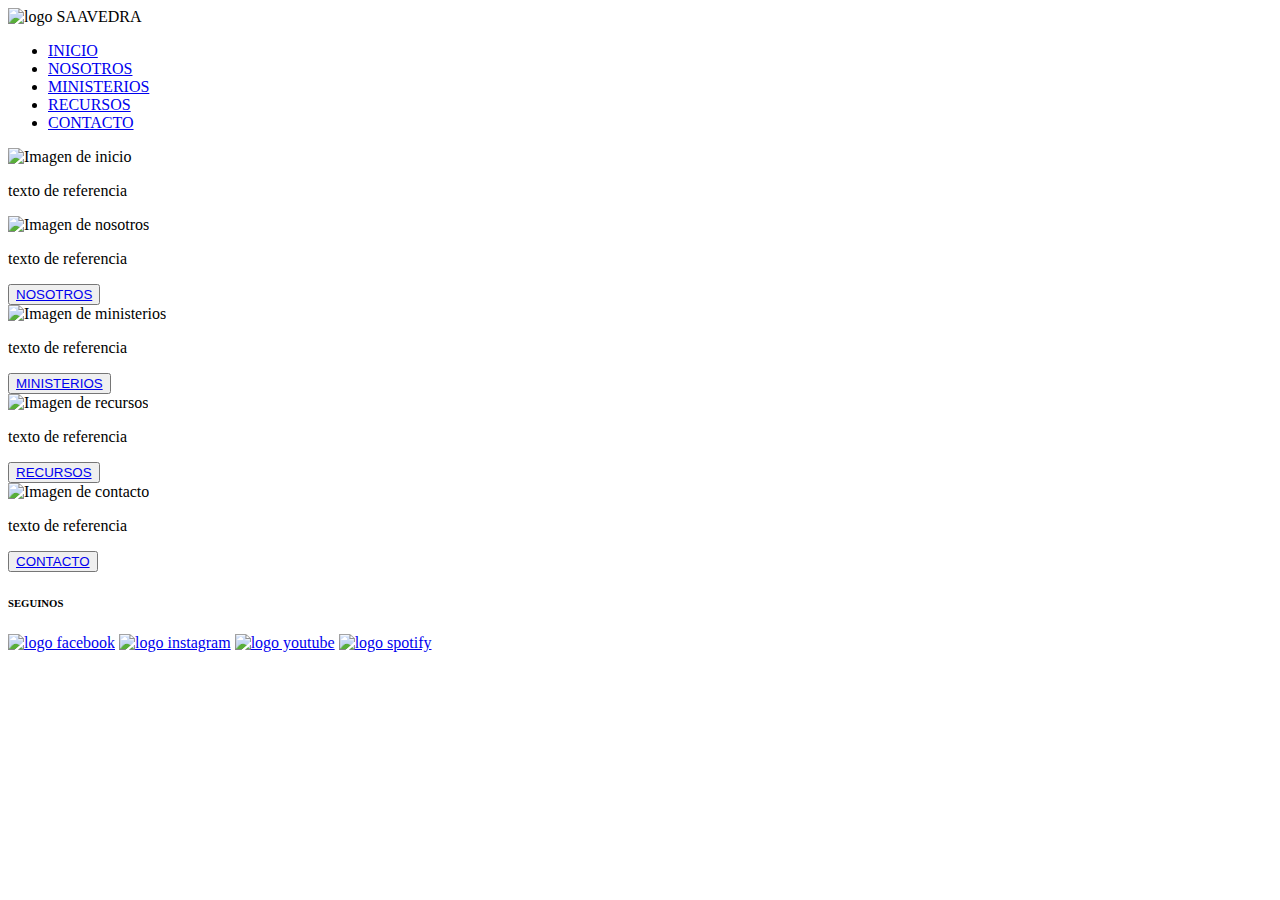
==== index.html @ 033732e1 "segundo commit" ====
<!DOCTYPE html>
<html lang="en">

<head>
    <meta charset="UTF-8">
    <meta http-equiv="X-UA-Compatible" content="IE=edge">
    <meta name="viewport" content="width=device-width, initial-scale=1.0">
    <title>COMUNIDAD CRISTIANA SAAVEDRA</title>
</head>

<body>
<header>
    <img src="./img/logo.png" alt="logo SAAVEDRA">
    <nav>
        <ul>
            <li>
                <a href="./pages/inicio.html">INICIO</a>
            </li>
            <li>
                <a href="./pages/nosotros.html">NOSOTROS</a>
            </li>
            <li>
                <a href="./pages/ministerios.html">MINISTERIOS</a>
            </li>
            <li>
                <a href="./pages/recursos.html">RECURSOS</a>
            </li>
            <li>
                <a href="./pages/contacto.html">CONTACTO</a>
            </li>
        </ul>
    </nav>  
</header>

    <main>
        <div>
            <img src="./img/hands-inicio(nueva).jpg" alt="Imagen de inicio">
            <p>texto de referencia</p>
        </div>
        <div>
            <img src="./img/hands-nosotros.jpg" alt="Imagen de nosotros">
            <p>texto de referencia</p>
            <button><a href="./pages/nosotros.html">NOSOTROS</a> </button>
        </div>
        <div>
            <img src="./img/hands-ministerios.jpg" alt="Imagen de ministerios">
            <p>texto de referencia</p>
            <button><a href="./pages/ministerios.html">MINISTERIOS</a> </button>
        </div>
        <div>
            <img src="./img/hands-recursos.jpg" alt="Imagen de recursos">
            <p>texto de referencia</p>
            <button><a href="./pages/recursos.html">RECURSOS</a> </button>
        </div>
        <div>
            <img src="./img/hands-contacto.jpg" alt="Imagen de contacto">
            <p>texto de referencia</p>
            <button><a href="./pages/contacto.html">CONTACTO</a> </button>
        </div>
    </main>

    <footer>
        <h6>SEGUINOS</h6>
        <a href="http://www.facebook.com" target="blank"><img src="./img/facebook.png" alt="logo facebook"></a>
        <a href="http://www.instagram.com" target="blank"><img src="./img/instagram.jpg" alt="logo instagram"></a>
        <a href="http://www.youtube.com" target="blank"><img src="./img/youtube.jpg" alt="logo youtube"></a>
        <a href="http://www.spotify.com" target="blank"><img src="./img/spotify.jpg" alt="logo spotify"></a>
    </footer>
</body>

</html>
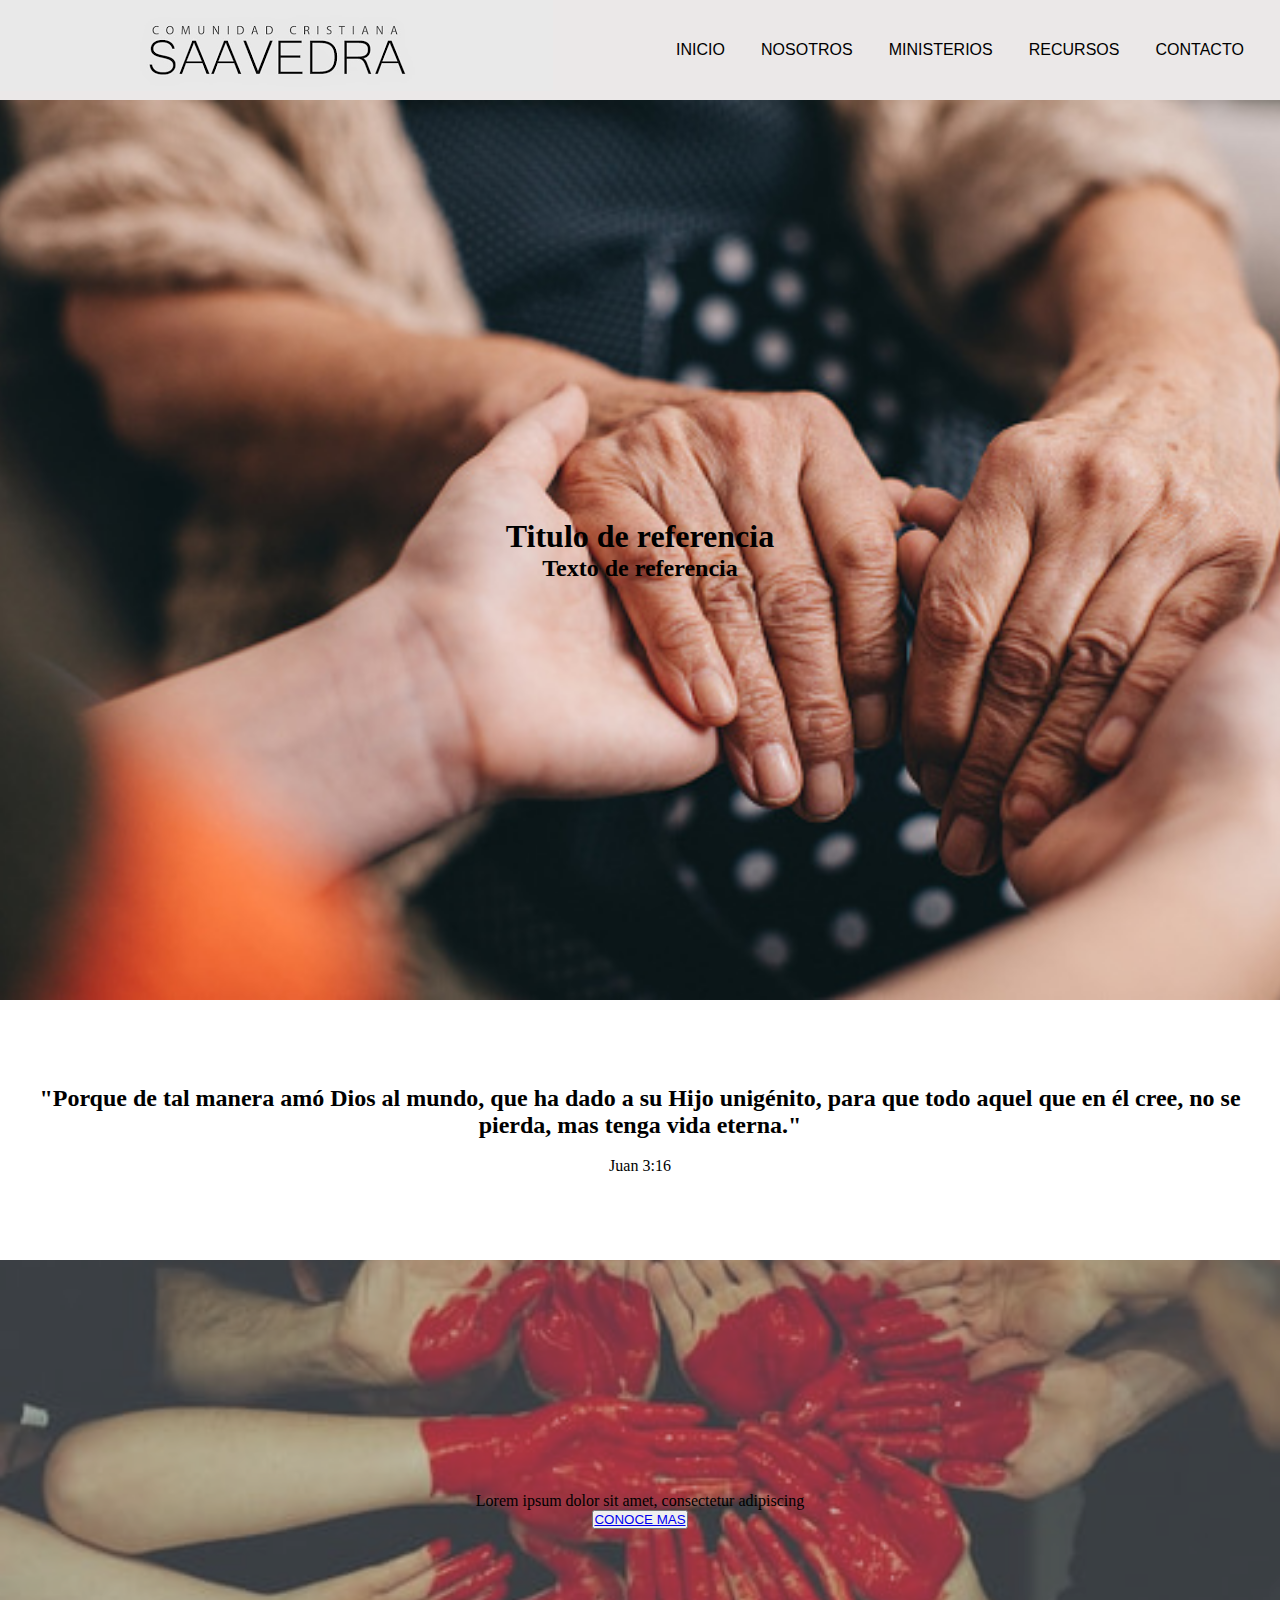
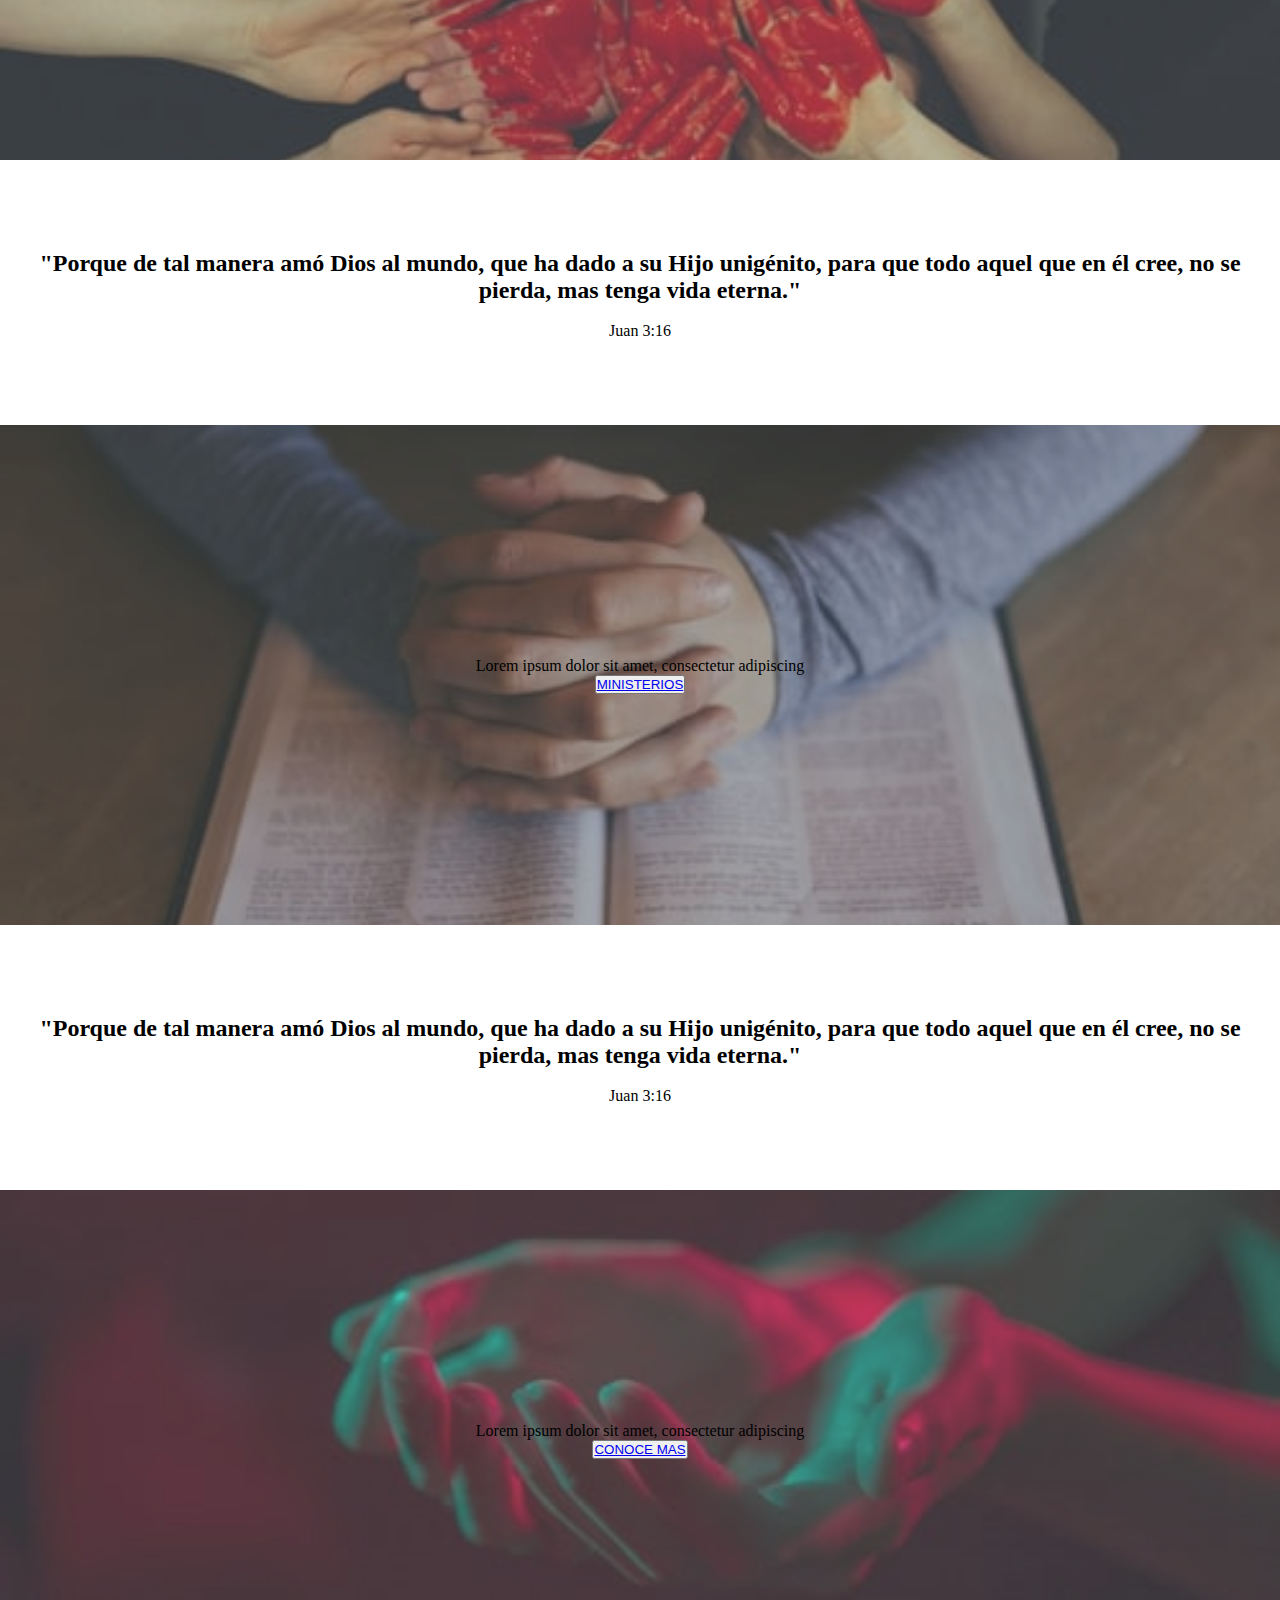
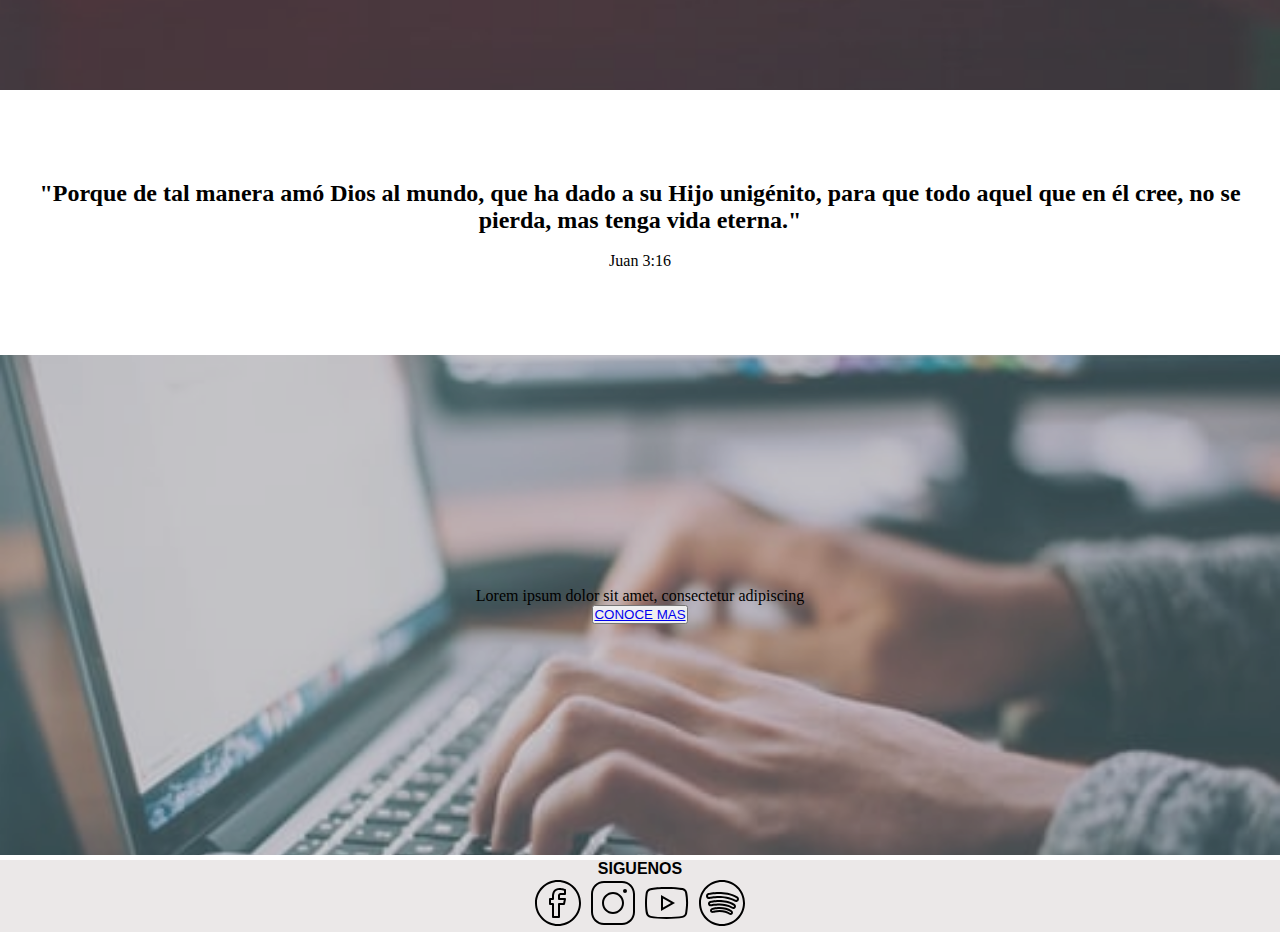
==== commit dfa5fbf9: "¨sda¨" ====
--- a/index.html
+++ b/index.html
@@ -6,65 +6,125 @@
     <meta http-equiv="X-UA-Compatible" content="IE=edge">
     <meta name="viewport" content="width=device-width, initial-scale=1.0">
     <title>COMUNIDAD CRISTIANA SAAVEDRA</title>
+    <link rel="stylesheet" href="./estilos/styles.css">
 </head>
 
 <body>
 <header>
-    <img src="./img/logo.png" alt="logo SAAVEDRA">
-    <nav>
-        <ul>
-            <li>
-                <a href="./pages/inicio.html">INICIO</a>
-            </li>
-            <li>
-                <a href="./pages/nosotros.html">NOSOTROS</a>
-            </li>
-            <li>
-                <a href="./pages/ministerios.html">MINISTERIOS</a>
-            </li>
-            <li>
-                <a href="./pages/recursos.html">RECURSOS</a>
-            </li>
-            <li>
-                <a href="./pages/contacto.html">CONTACTO</a>
-            </li>
+    <!--barra de navegacion-->
+    <nav class="menu">
+        <input type="checkbox" id="check">
+        <label for="check" class="checkbtn">
+            <i class="fas fa-bars"></i> 
+        </label>
+        <div class="menu__img">
+            <img src="./img/logoBlanco.png" alt="logo SAAVEDRA" }>
+        </div>
+        <ul class="menu__lista">
+            <li class="menu__item"><a href="./pages/inicio.html">INICIO</a></li>
+            <li class="menu__item"><a href="./pages/nosotros.html">NOSOTROS</a></li>
+            <li class="menu__item"><a href="./pages/ministerios.html">MINISTERIOS</a></li>
+            <li class="menu__item"><a href="./pages/recursos.html">RECURSOS</a></li>
+            <li class="menu__item"><a href="./pages/contacto.html">CONTACTO</a></li>
         </ul>
-    </nav>  
+    </nav>
+
+    <!--seccion hero/banner-->
+    <section class="hero">
+        <h1 class="hero__titulo">Titulo de referencia</h1>
+         <h2 class="hero__subtitulo">Texto de referencia</h2>
+    </section>
 </header>
 
     <main>
-        <div>
-            <img src="./img/hands-inicio(nueva).jpg" alt="Imagen de inicio">
-            <p>texto de referencia</p>
-        </div>
-        <div>
-            <img src="./img/hands-nosotros.jpg" alt="Imagen de nosotros">
-            <p>texto de referencia</p>
-            <button><a href="./pages/nosotros.html">NOSOTROS</a> </button>
-        </div>
-        <div>
-            <img src="./img/hands-ministerios.jpg" alt="Imagen de ministerios">
-            <p>texto de referencia</p>
-            <button><a href="./pages/ministerios.html">MINISTERIOS</a> </button>
-        </div>
-        <div>
-            <img src="./img/hands-recursos.jpg" alt="Imagen de recursos">
-            <p>texto de referencia</p>
-            <button><a href="./pages/recursos.html">RECURSOS</a> </button>
-        </div>
-        <div>
-            <img src="./img/hands-contacto.jpg" alt="Imagen de contacto">
-            <p>texto de referencia</p>
-            <button><a href="./pages/contacto.html">CONTACTO</a> </button>
-        </div>
+        <section id="card">
+
+            <!-- versiculo -->
+            <div class="versiculo">
+                <h2>
+                    "Porque de tal manera amó Dios al mundo, que ha dado a su Hijo unigénito, para que todo aquel que en él cree, 
+                    no se pierda, mas tenga vida eterna."
+                </h2>
+                <br>
+                <p>Juan 3:16</p>
+            </div>
+
+            <!-- Card 1-->
+            <div class="card_ejemplo nosotros">
+                <div class="transparencia"></div>
+                <div class="content">
+                  <p>Lorem ipsum dolor sit amet, consectetur adipiscing</p>
+                  <button><a href="./pages/nosotros.html">CONOCE MAS</a> </button>
+                </div>
+            </div>
+
+             <!-- versiculo -->
+            <div class="versiculo">
+                <h2>
+                    "Porque de tal manera amó Dios al mundo, que ha dado a su Hijo unigénito, para que todo aquel que en él cree, 
+                    no se pierda, mas tenga vida eterna."
+                </h2>
+                <br>
+                <p>Juan 3:16</p>
+            </div>
+
+            <!-- Card 2 -->
+            <div class="card_ejemplo ministerios">
+                <div class="transparencia"></div>
+                <div class="content">
+                  <p>Lorem ipsum dolor sit amet, consectetur adipiscing</p>
+                  <button><a href="./pages/ministerios.html">MINISTERIOS</a> </button>
+                </div>
+            </div>
+
+            <!-- versiculo -->
+            <div class="versiculo">
+                <h2>
+                    "Porque de tal manera amó Dios al mundo, que ha dado a su Hijo unigénito, para que todo aquel que en él cree, 
+                    no se pierda, mas tenga vida eterna."
+                </h2>
+                <br>
+                <p>Juan 3:16</p>
+            </div>
+
+            <!-- Card 3-->
+            <div class="card_ejemplo recursos">
+                <div class="transparencia"></div>
+                <div class="content">
+                  <p>Lorem ipsum dolor sit amet, consectetur adipiscing</p>
+                  <button><a href="./pages/recursos.html">CONOCE MAS</a> </button>
+                </div>
+            </div>
+
+            <!-- versiculo -->
+            <div class="versiculo">
+                <h2>
+                    "Porque de tal manera amó Dios al mundo, que ha dado a su Hijo unigénito, para que todo aquel que en él cree, 
+                    no se pierda, mas tenga vida eterna."
+                </h2>
+                <br>
+                <p>Juan 3:16</p>
+            </div>
+
+            <!-- Card 4-->
+            <div class="card_ejemplo contacto">
+                <div class="transparencia"></div>
+                <div class="content">
+                  <p>Lorem ipsum dolor sit amet, consectetur adipiscing</p>
+                  <button><a href="./pages/contacto.html">CONOCE MAS</a> </button>
+                </div>
+            </div>
     </main>
 
-    <footer>
-        <h6>SEGUINOS</h6>
-        <a href="http://www.facebook.com" target="blank"><img src="./img/facebook.png" alt="logo facebook"></a>
-        <a href="http://www.instagram.com" target="blank"><img src="./img/instagram.jpg" alt="logo instagram"></a>
-        <a href="http://www.youtube.com" target="blank"><img src="./img/youtube.jpg" alt="logo youtube"></a>
-        <a href="http://www.spotify.com" target="blank"><img src="./img/spotify.jpg" alt="logo spotify"></a>
+    <!--seccion footer-->
+    <footer class="footer__title">
+        <h4>SIGUENOS</h4>
+        <div class="footer__icons">
+            <a href="http://www.facebook.com" target="blank"><img src="./img/icons8-facebook-rodeado-de-círculo.svg" alt="logo facebook"></a>
+            <a href="http://www.instagram.com" target="blank"><img src="./img/icons8-instagram.svg" alt="logo instagram"></a>
+            <a href="http://www.youtube.com" target="blank"><img src="./img/icons8-youtube-play.svg" alt="logo youtube"></a>
+            <a href="http://www.spotify.com" target="blank"><img src="./img/icons8-spotify.svg" alt="logo spotify"></a>
+        </div>
     </footer>
 </body>
 
--- a/estilos/styles.css
+++ b/estilos/styles.css
@@ -0,0 +1,176 @@
+* {
+    padding: 0;
+    margin: 0;
+}
+
+/*MENU*/
+.menu{
+  padding: 0;
+  display: flex;
+  justify-content: space-between;
+  align-items: center;
+  background-color: rgb(235, 232, 232);
+}
+
+.menu__img{
+    display: block;
+    width: 500px;
+    height: 100px
+}
+
+.menu__lista{
+    display: flex;
+    justify-content: space-evenly;
+    width: 50%;
+}
+
+.menu__item{
+    list-style: none;
+    }
+.menu__item a{
+    text-decoration: none;
+    color: black;
+    font-family: sans-serif;
+    border-bottom: 4px solid transparent;
+}
+.menu__item a:hover{
+    color: lightslategrey;
+    border-bottom: (4px solid  lightslategrey);
+}
+.checkbtn{
+  font-size: 30px;
+  color: white;
+  float: right;
+  line-height: 80px;
+  margin-right: 40px;
+  cursor: pointer;
+  display: none;
+}
+#check{
+  display: none;
+}  
+
+@media (max-width: 952px){
+  .checkbtn{
+    display: block;
+  }
+}
+
+/*HERO SECCION*/
+.hero{
+    background-image: url(../img/hands-inicio\(nueva\).jpg);
+    background-size: cover;
+    background-position: center;
+    width: 100%;
+    height: 100vh;
+    display: flex;
+    flex-direction: column;
+    justify-content: center;
+    align-items: center;
+}
+
+
+/*MAIN*/
+/*card section*/
+
+.versiculo {
+  display: flex;
+  flex-direction: column;
+  justify-content: center;
+  align-items: center;
+  padding: 30px;
+  min-height: 200px;
+  text-align: center;
+  color: black;
+}
+
+.card_ejemplo {
+  position: relative;
+  display: flex;
+  justify-content: center;
+  align-items: center;
+  background-size: cover;
+  background-position: center;
+  height: 500px;
+  margin-bottom: 5px;
+}
+
+.card_ejemplo .content {
+  z-index: 1;
+  text-align: center;
+}
+
+.transparencia {
+  position: absolute;
+  width: 100%;
+  height: 100%;
+  background-color:  gray;
+  opacity: 0.4;
+}
+
+.card_ejemplo.nosotros {
+  background-image: url('../img/hands-nosotros.jpg');
+}
+
+.card_ejemplo.ministerios {
+  background-image: url('../img/hands-ministerios.jpg');
+}
+
+.card_ejemplo.recursos {
+  background-image: url('../img/hands-recursos.jpg');
+}
+
+.card_ejemplo.contacto {
+  background-image: url('../img/hands-contacto.jpg');
+}
+
+/* Seccion en negro */
+
+#section-negro{
+  background-color: black;
+}
+#section-negro__contenedor{
+  color: white;
+  display: grid;
+  grid-template-areas:
+      "texto1 titulo ."
+      ". titulo ."
+      ".1 titulo texto2";
+  grid-template-columns: repeat(3, 2fr);
+  grid-template-rows: repeat(3, 1fr);
+  max-width: 700px;
+  margin:auto;
+}
+#section-negro__titulo{
+  font-size: 3rem;
+  font-weight: 900;
+  grid-area: titulo;
+  background-size: cover;
+  background-position: center;
+  background-repeat: no-repeat;
+}
+#section-negro__texto1{
+  grid-area: texto1;
+}
+#section-negro__texto2{
+  grid-area: texto2;
+}
+#section-negro__.{
+  grid-area: .;
+}
+#section-negro__.1{
+  grid-area: .1;
+}
+
+/*FOOTER*/
+
+footer{
+  background-color: rgb(235, 232, 232);
+}
+
+.footer__title{
+    font-family: sans-serif;
+    text-align: center;
+}
+
+
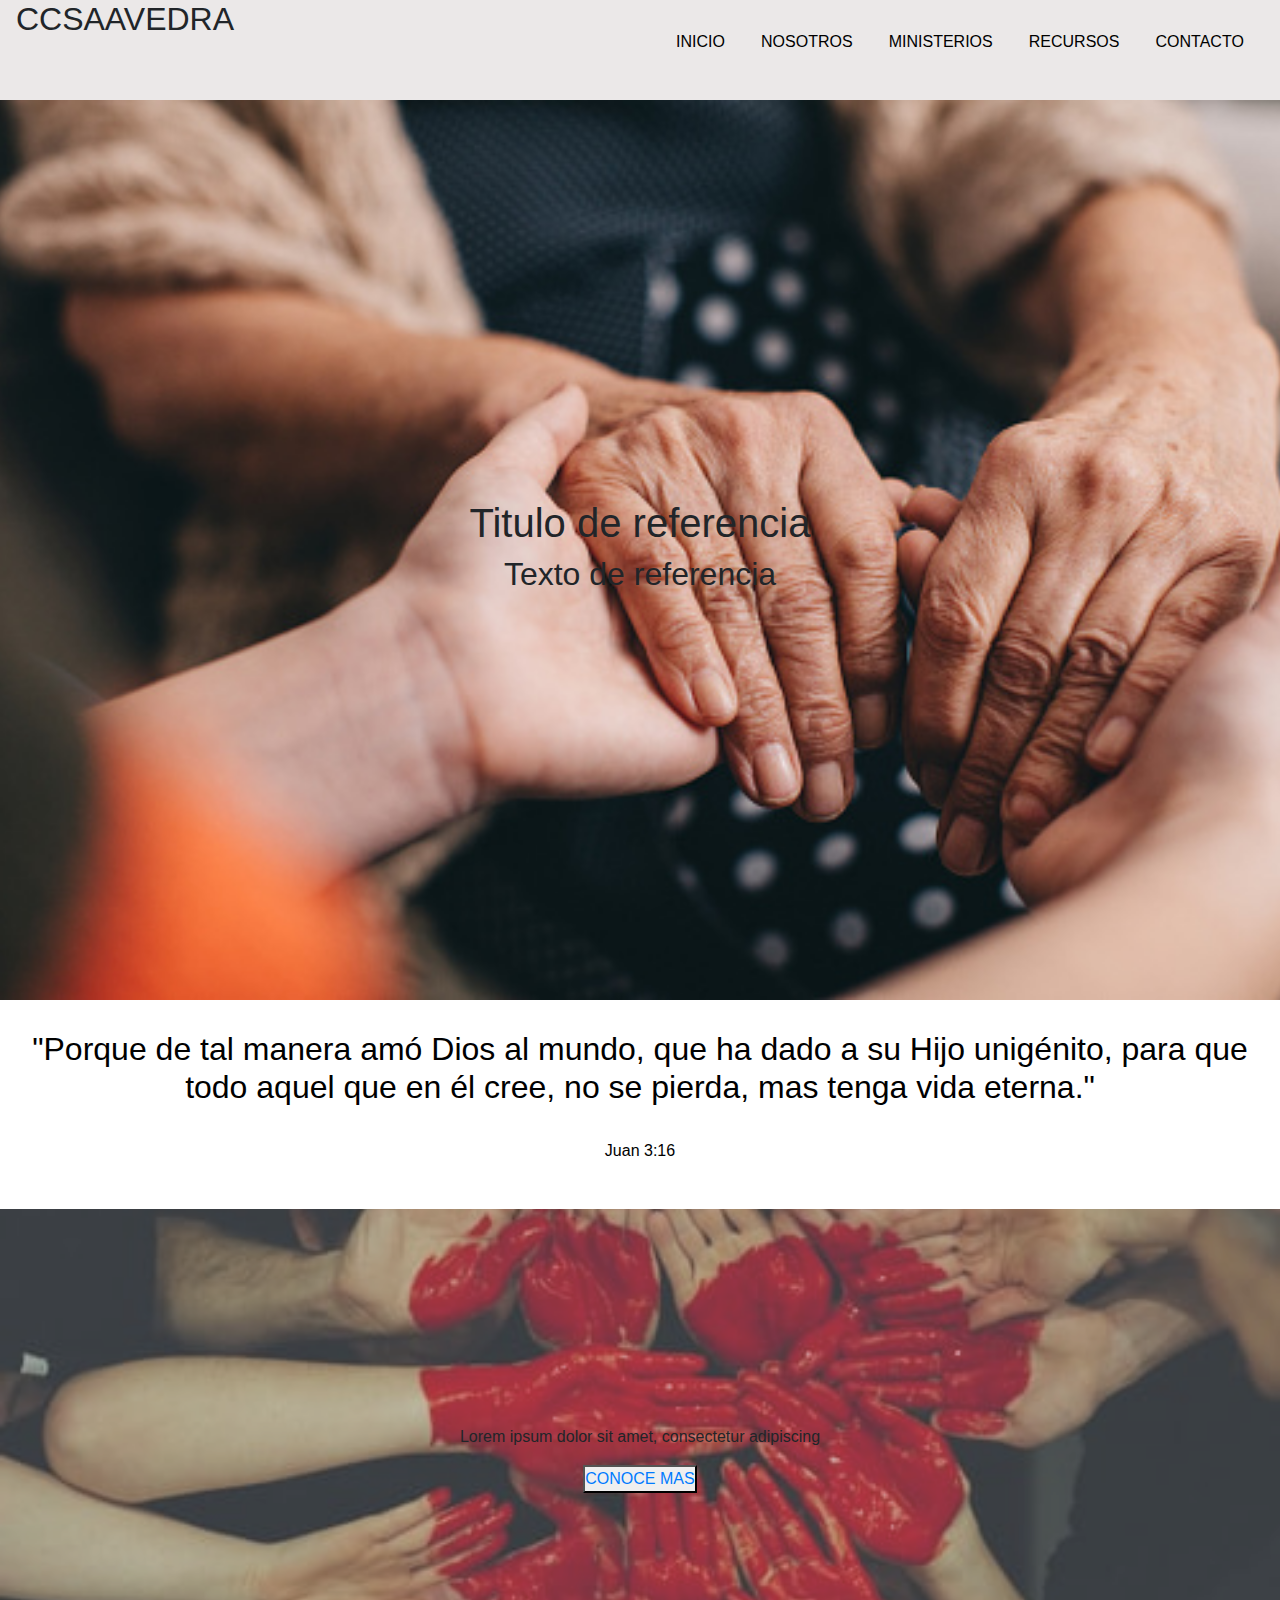
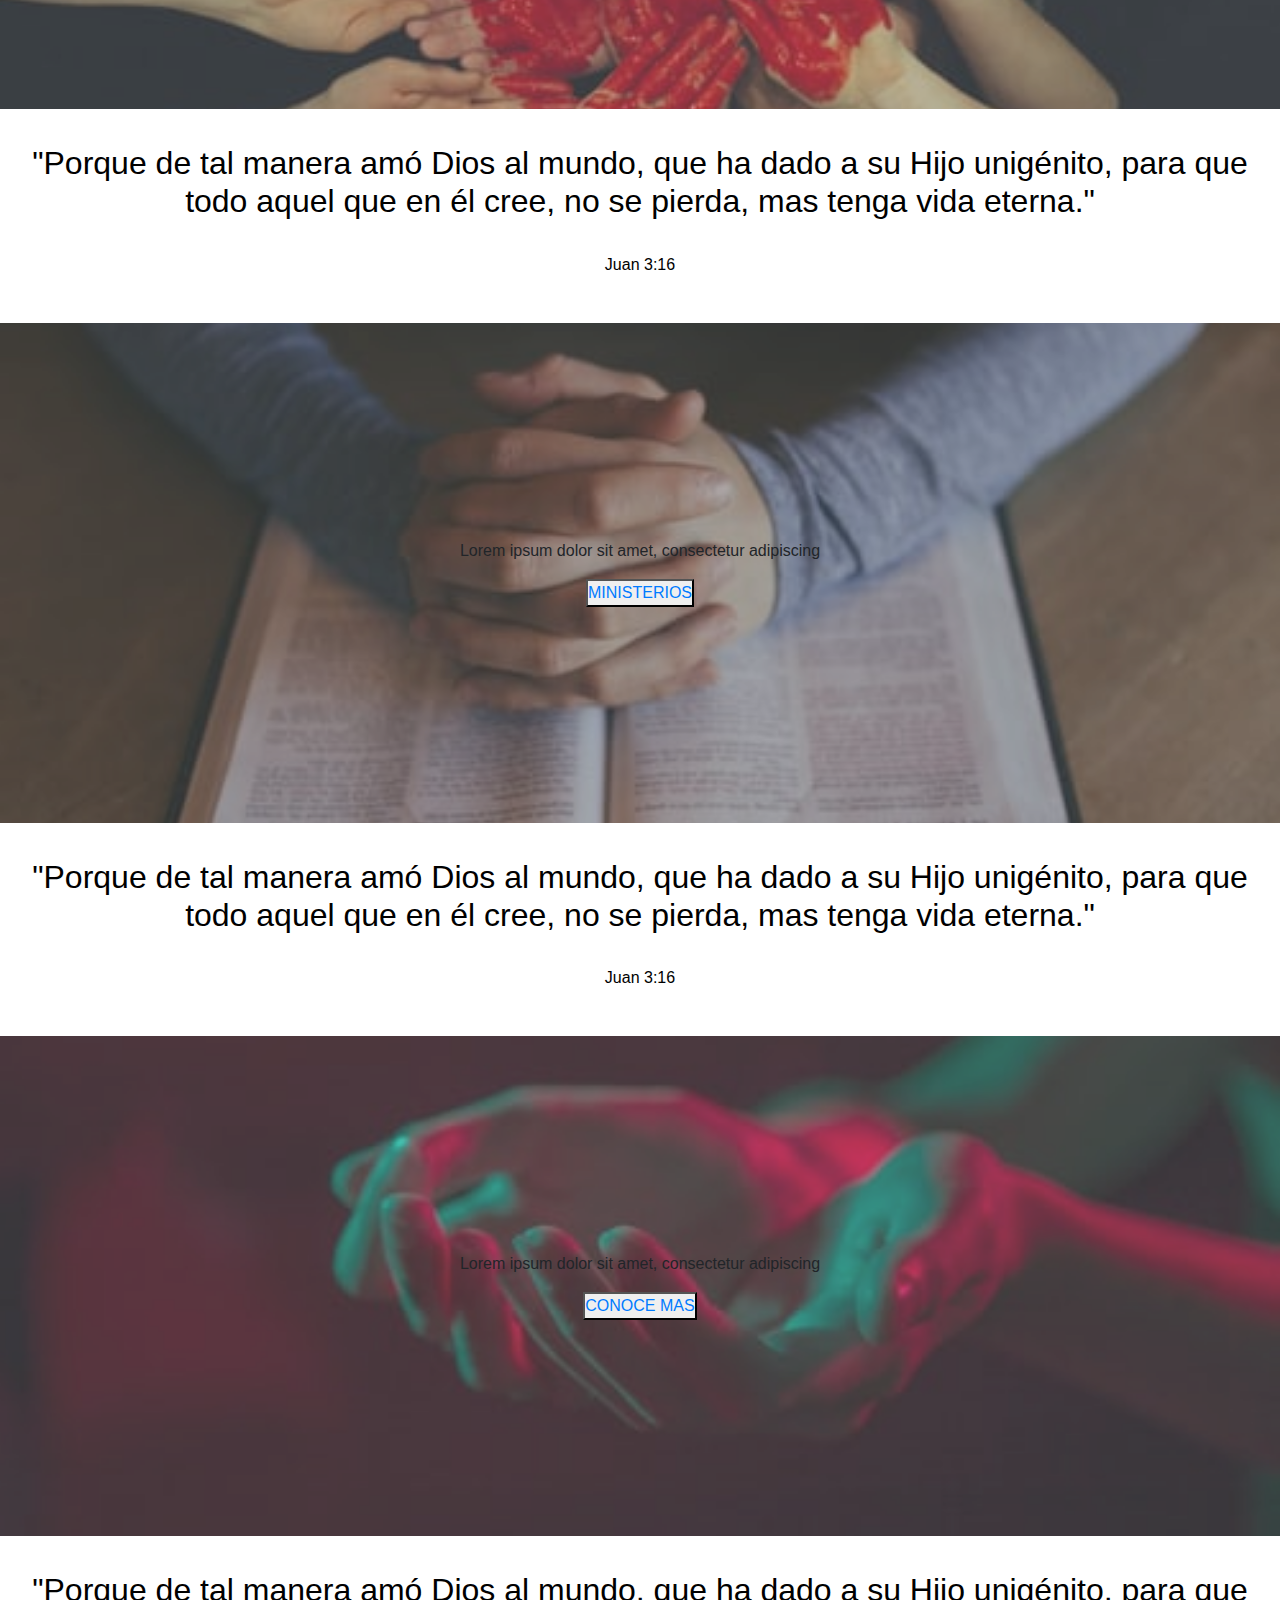
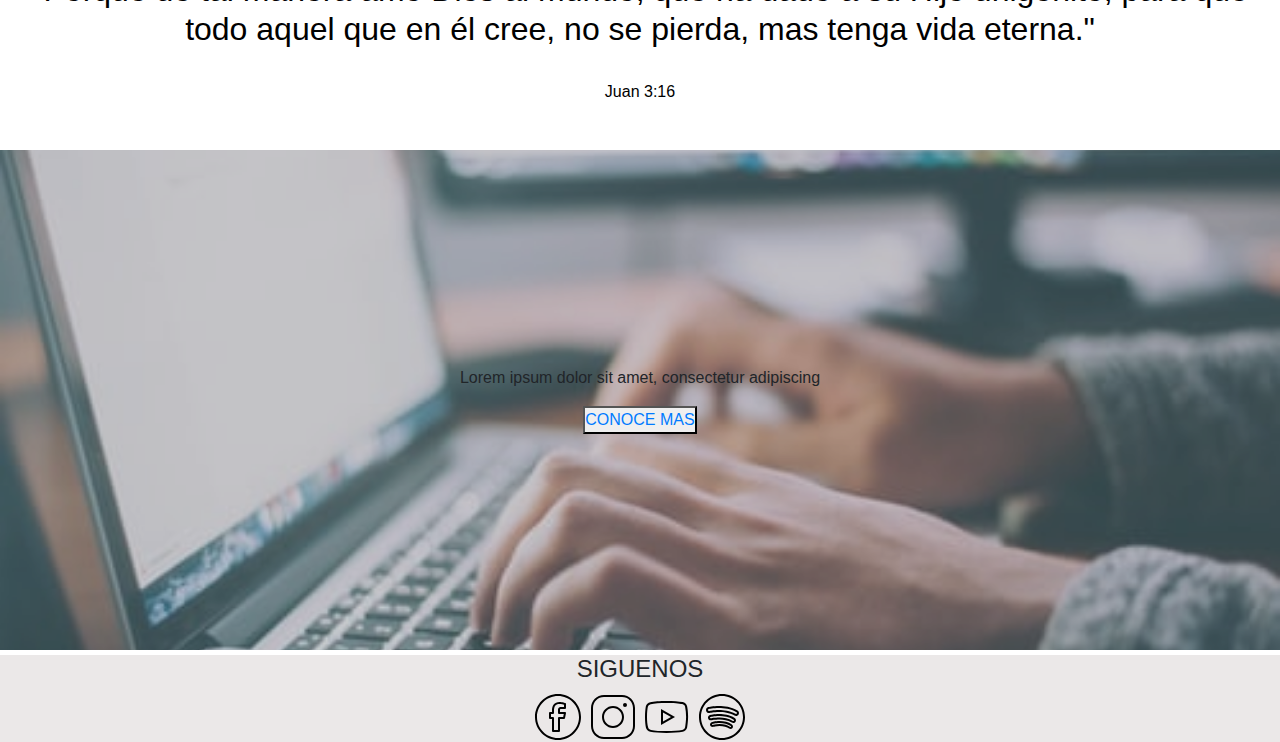
==== commit 6a1ba36a: "¨nueva¨" ====
--- a/index.html
+++ b/index.html
@@ -6,19 +6,20 @@
     <meta http-equiv="X-UA-Compatible" content="IE=edge">
     <meta name="viewport" content="width=device-width, initial-scale=1.0">
     <title>COMUNIDAD CRISTIANA SAAVEDRA</title>
+    <link rel="stylesheet" href="https://maxcdn.bootstrapcdn.com/bootstrap/4.0.0/css/bootstrap.min.css" integrity="sha384-Gn5384xqQ1aoWXA+058RXPxPg6fy4IWvTNh0E263XmFcJlSAwiGgFAW/dAiS6JXm" crossorigin="anonymous">
     <link rel="stylesheet" href="./estilos/styles.css">
 </head>
 
 <body>
 <header>
     <!--barra de navegacion-->
-    <nav class="menu">
+    <nav class="menu navbar-inverse">
         <input type="checkbox" id="check">
         <label for="check" class="checkbtn">
             <i class="fas fa-bars"></i> 
         </label>
         <div class="menu__img">
-            <img src="./img/logoBlanco.png" alt="logo SAAVEDRA" }>
+            <h2 class="menu__titulo">CCSAAVEDRA</h2>
         </div>
         <ul class="menu__lista">
             <li class="menu__item"><a href="./pages/inicio.html">INICIO</a></li>
--- a/estilos/styles.css
+++ b/estilos/styles.css
@@ -13,9 +13,16 @@
 }
 
 .menu__img{
-    display: block;
+    
     width: 500px;
     height: 100px
+}
+
+.menu__titulo{
+    display: flex;
+    justify-content: center;
+    text-align:center;
+    width: 50%;
 }
 
 .menu__lista{
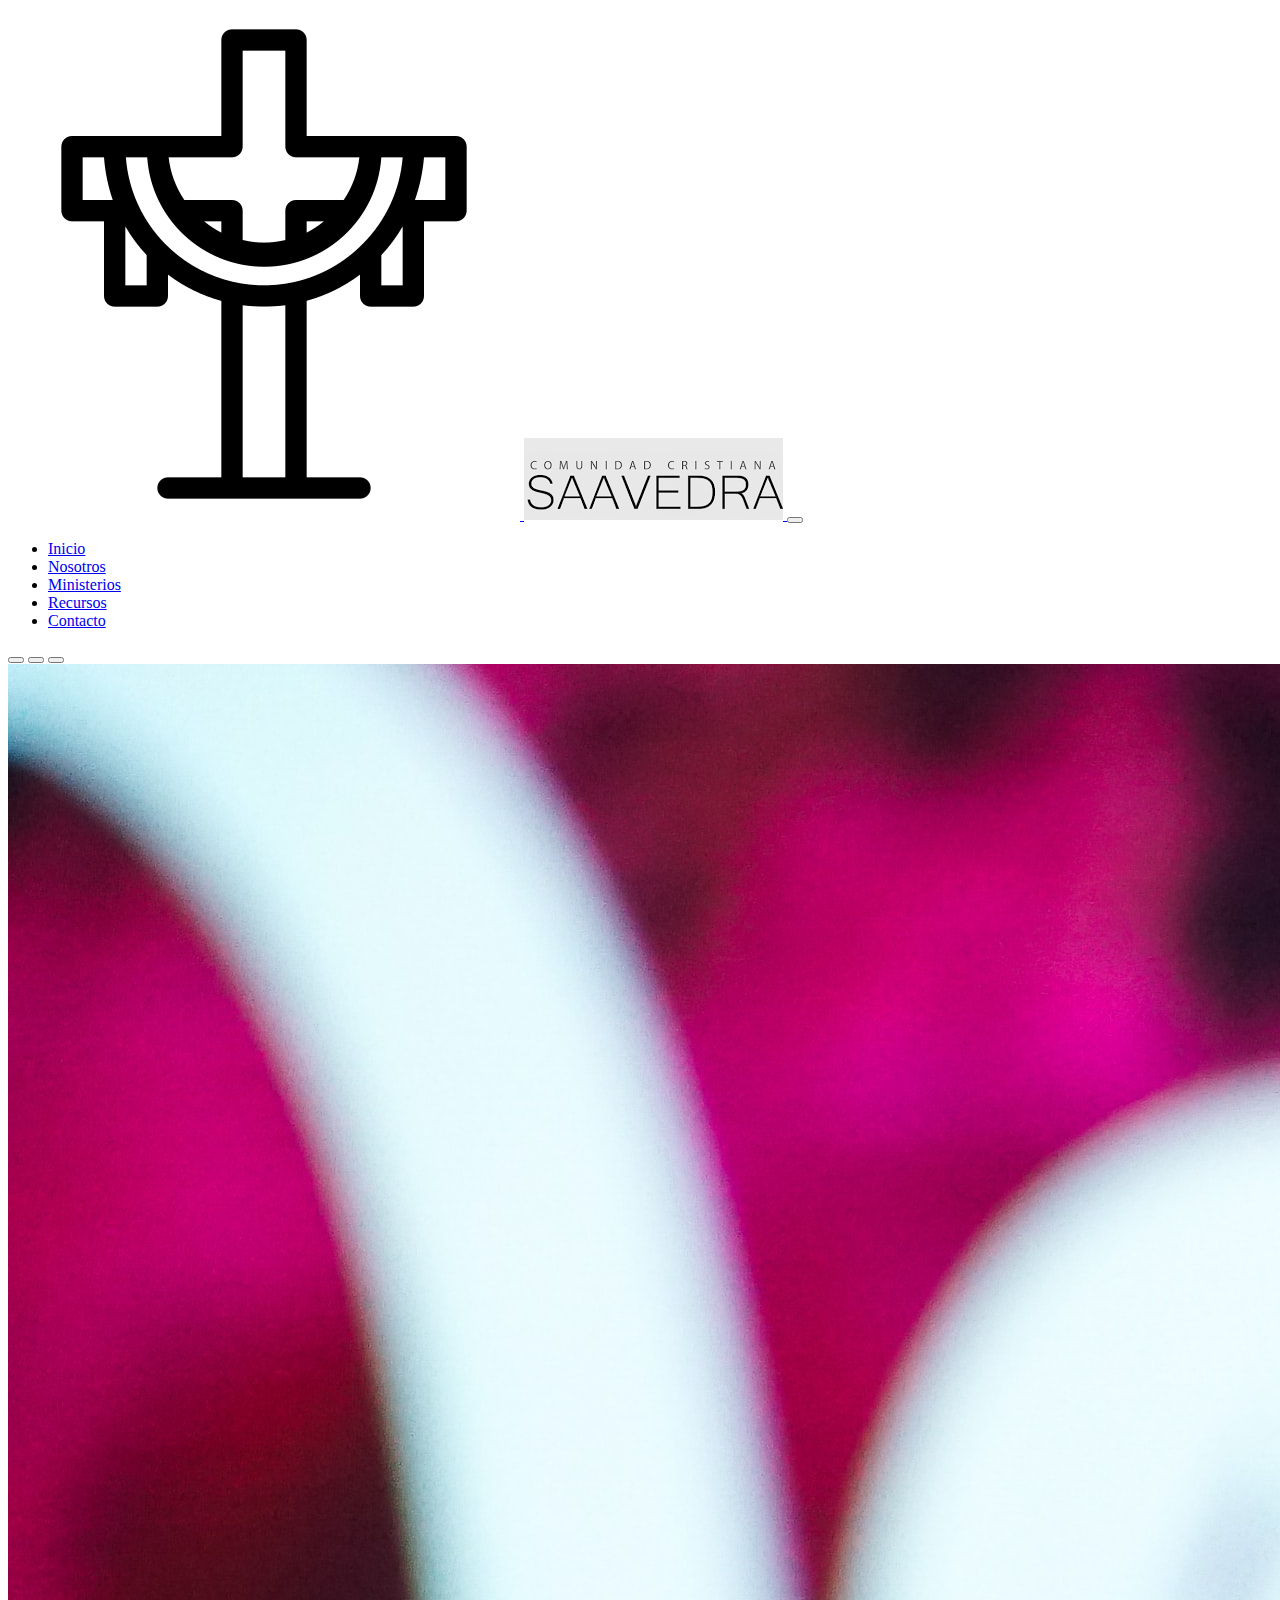
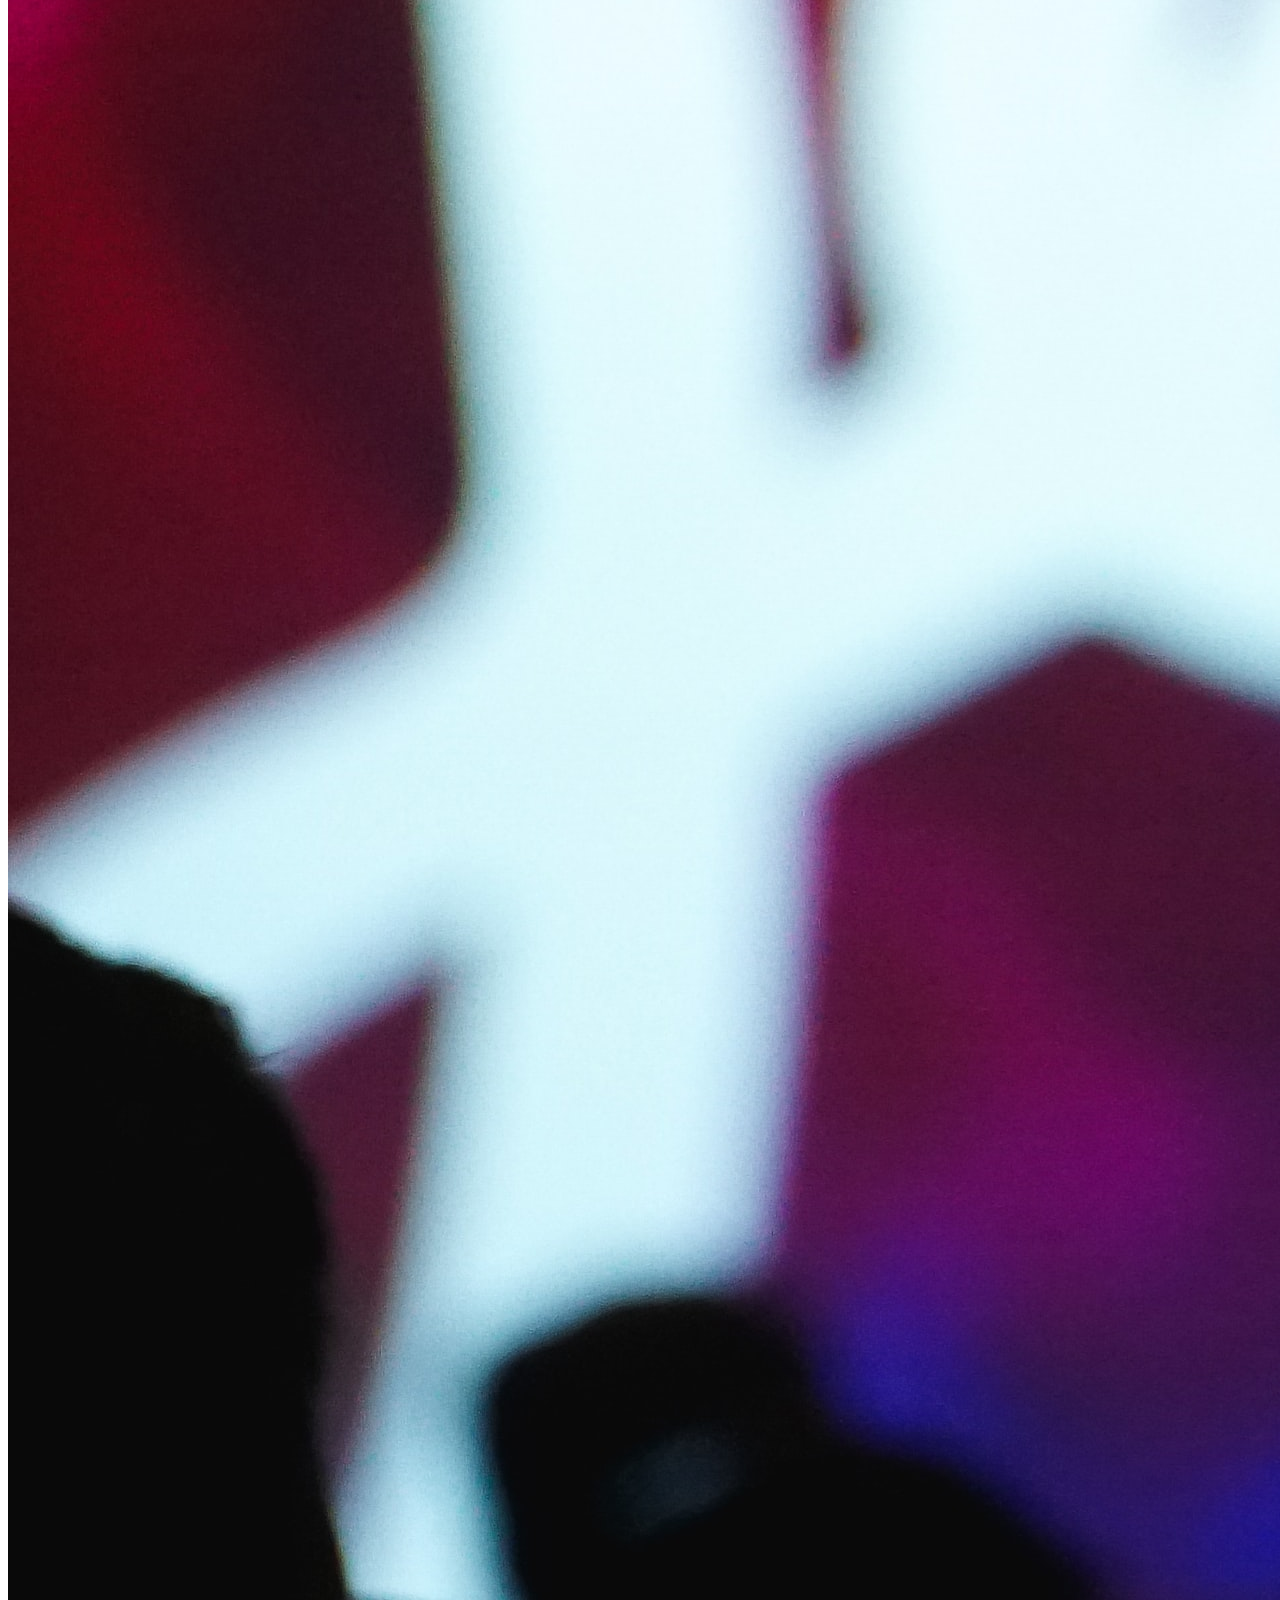
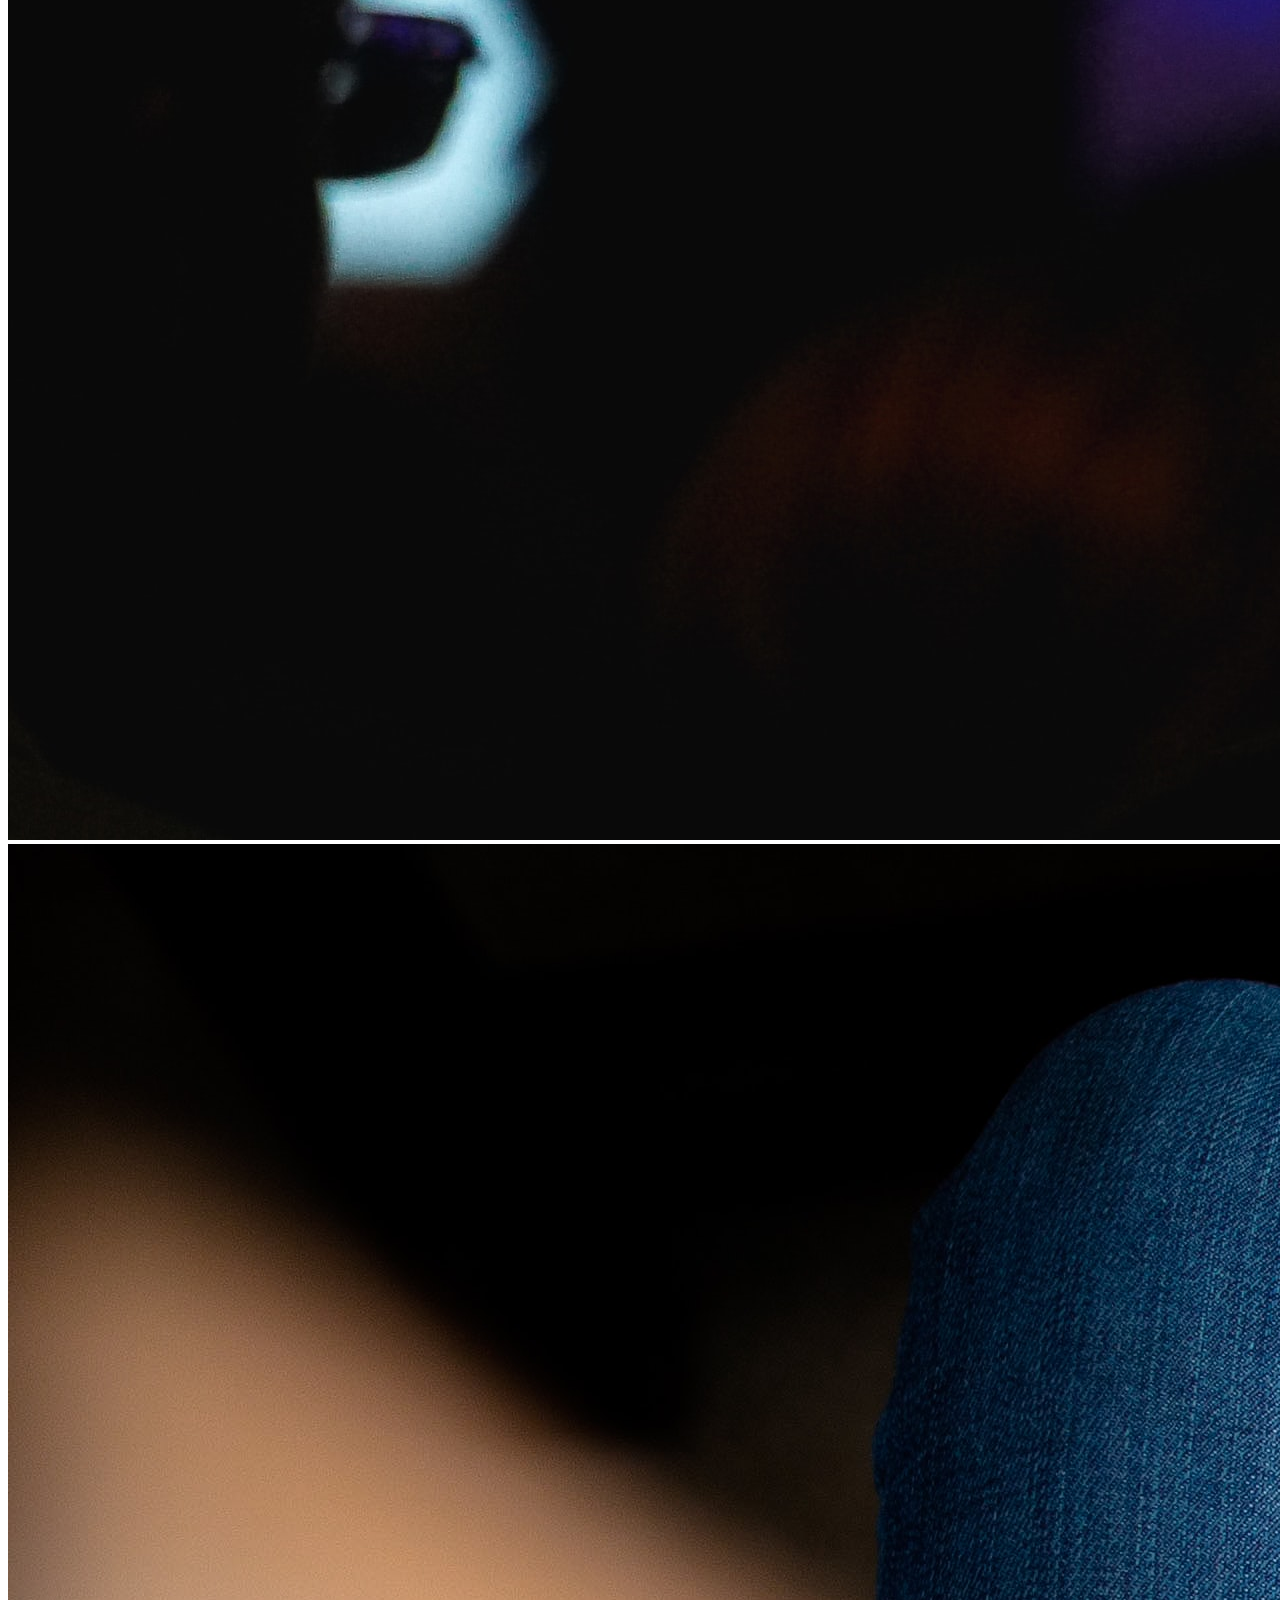
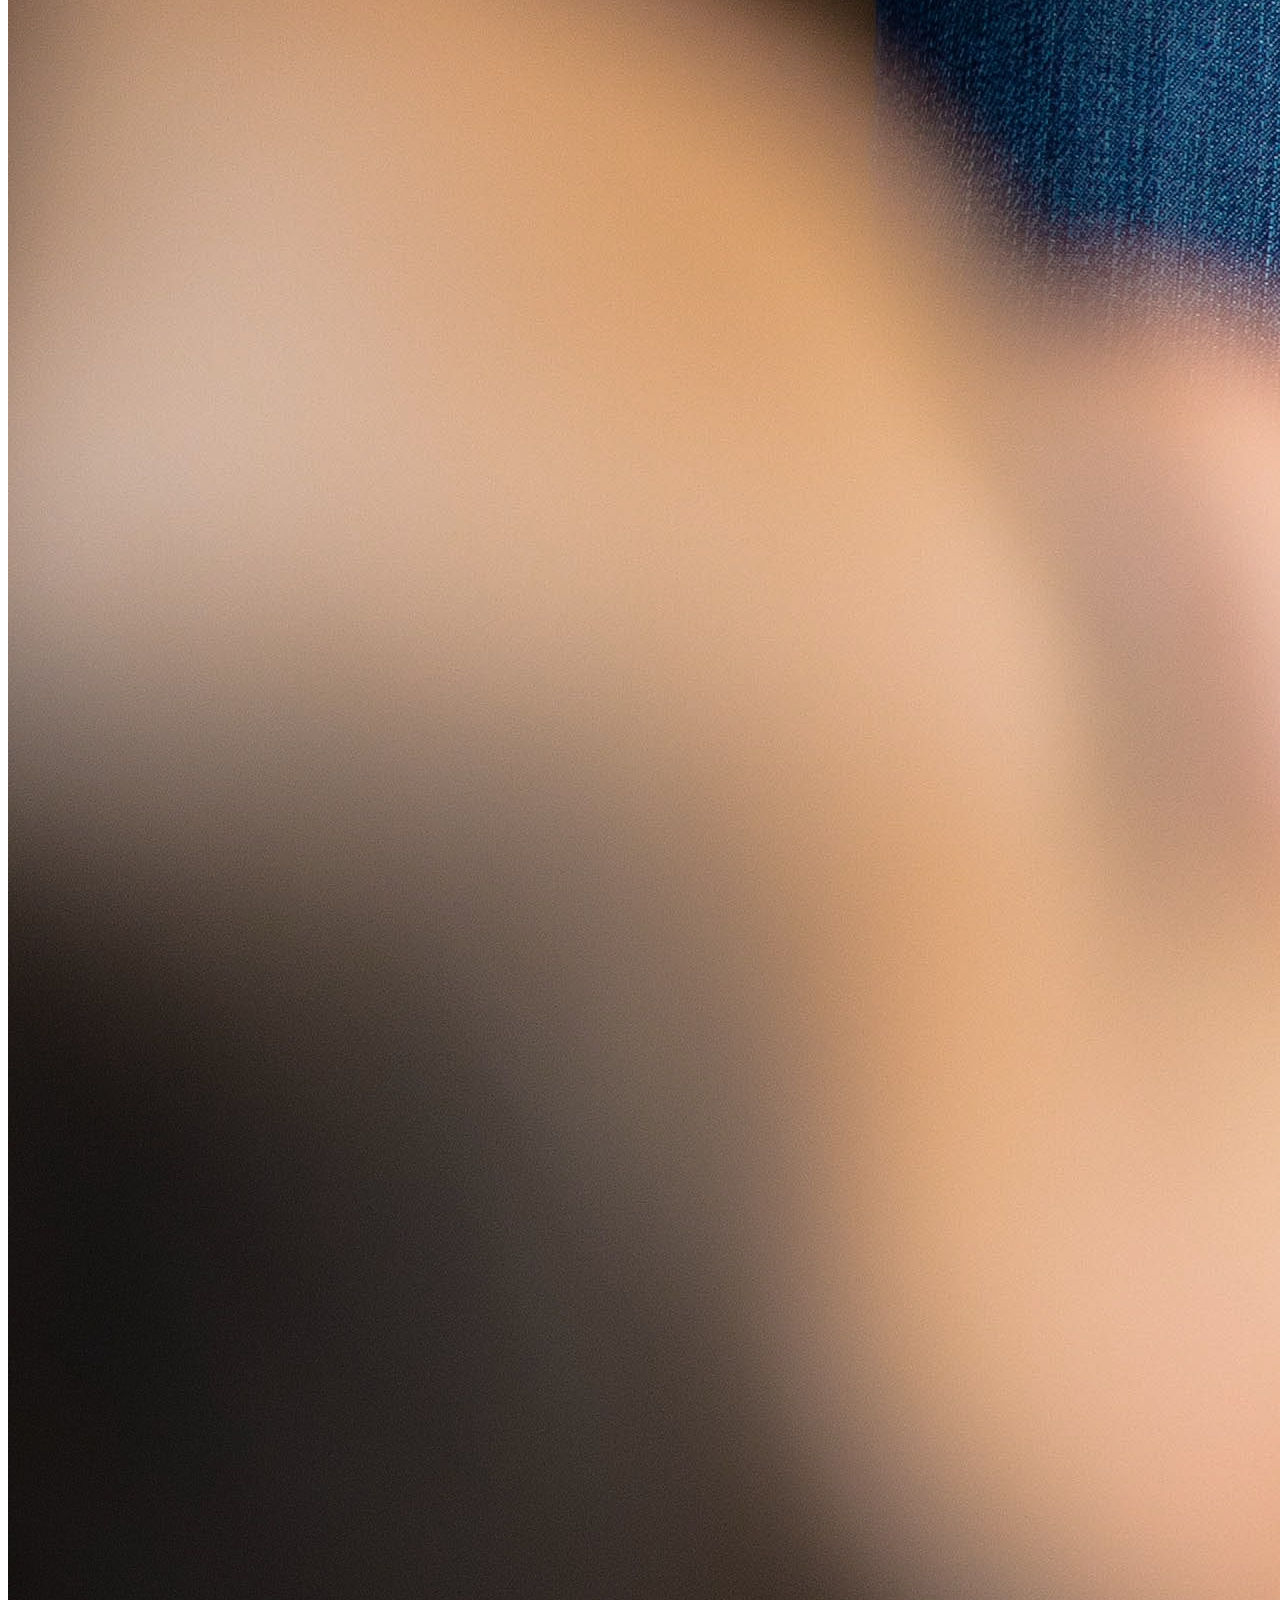
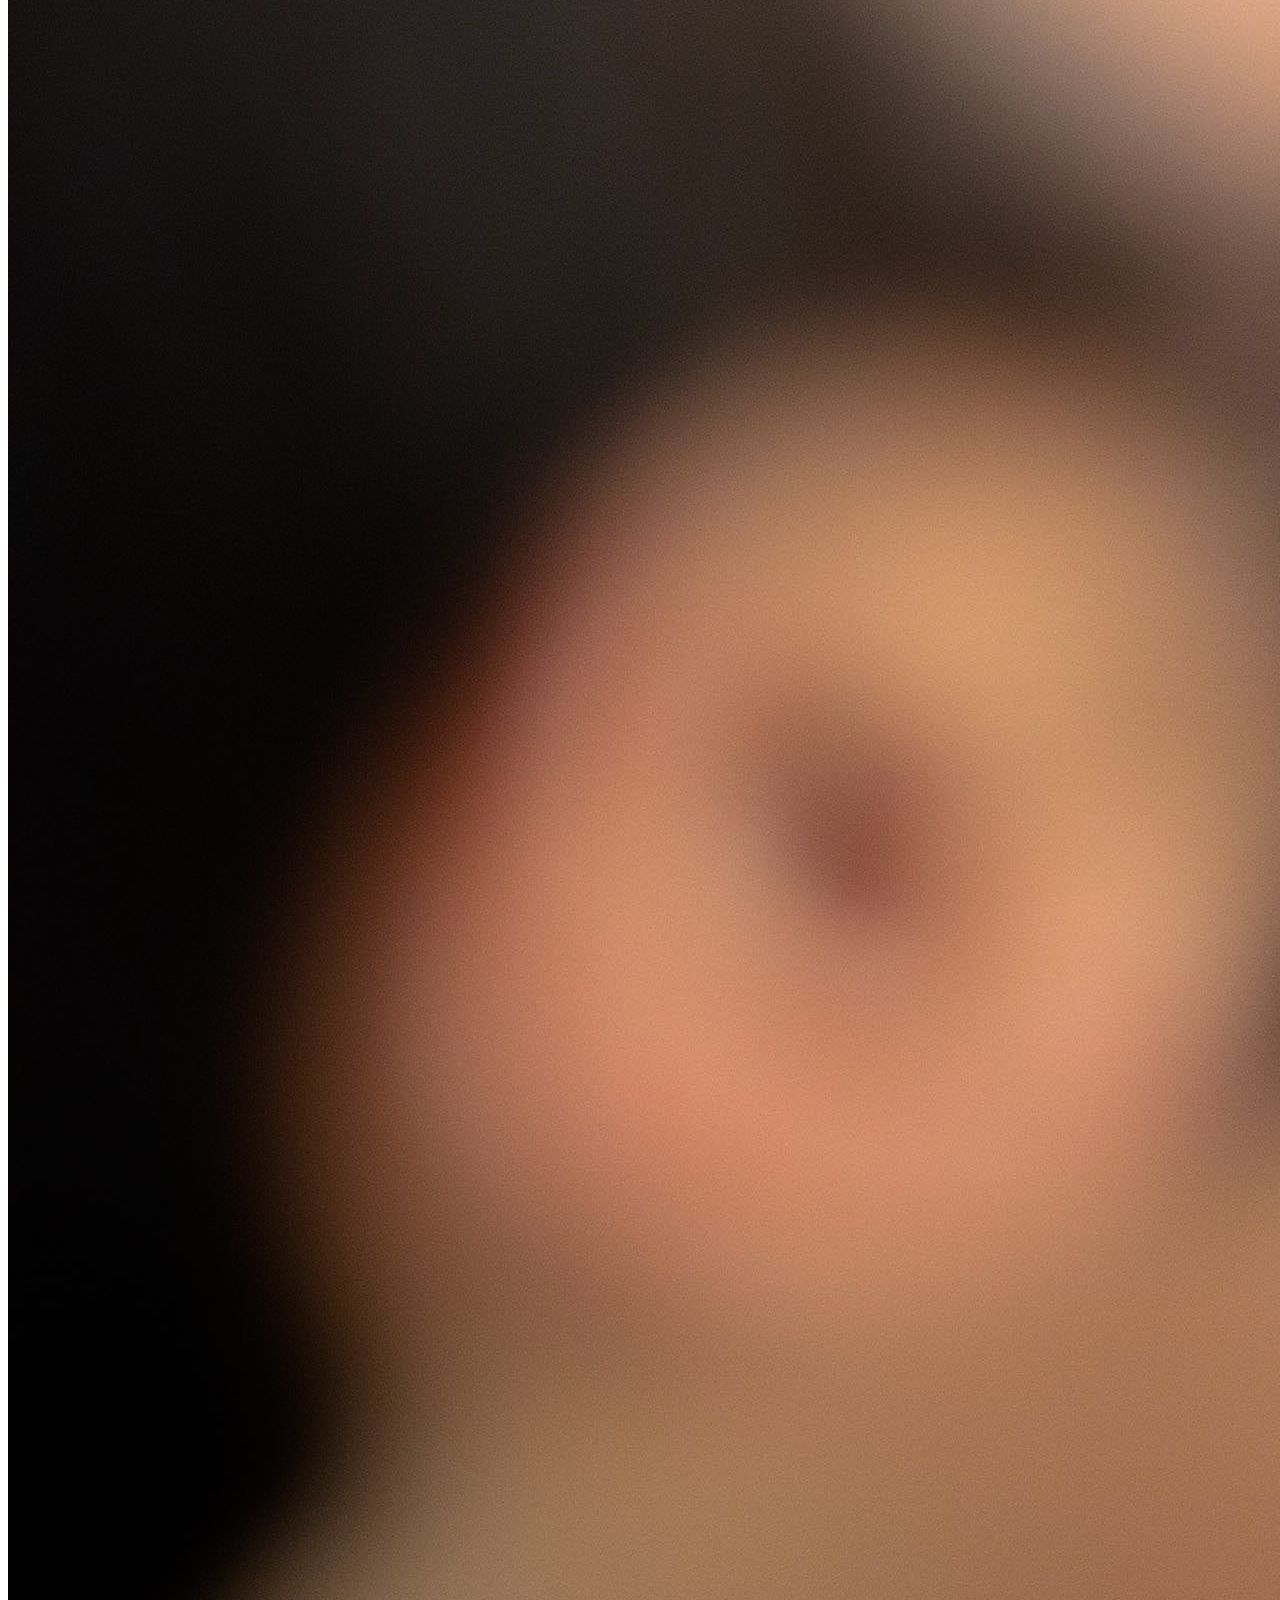
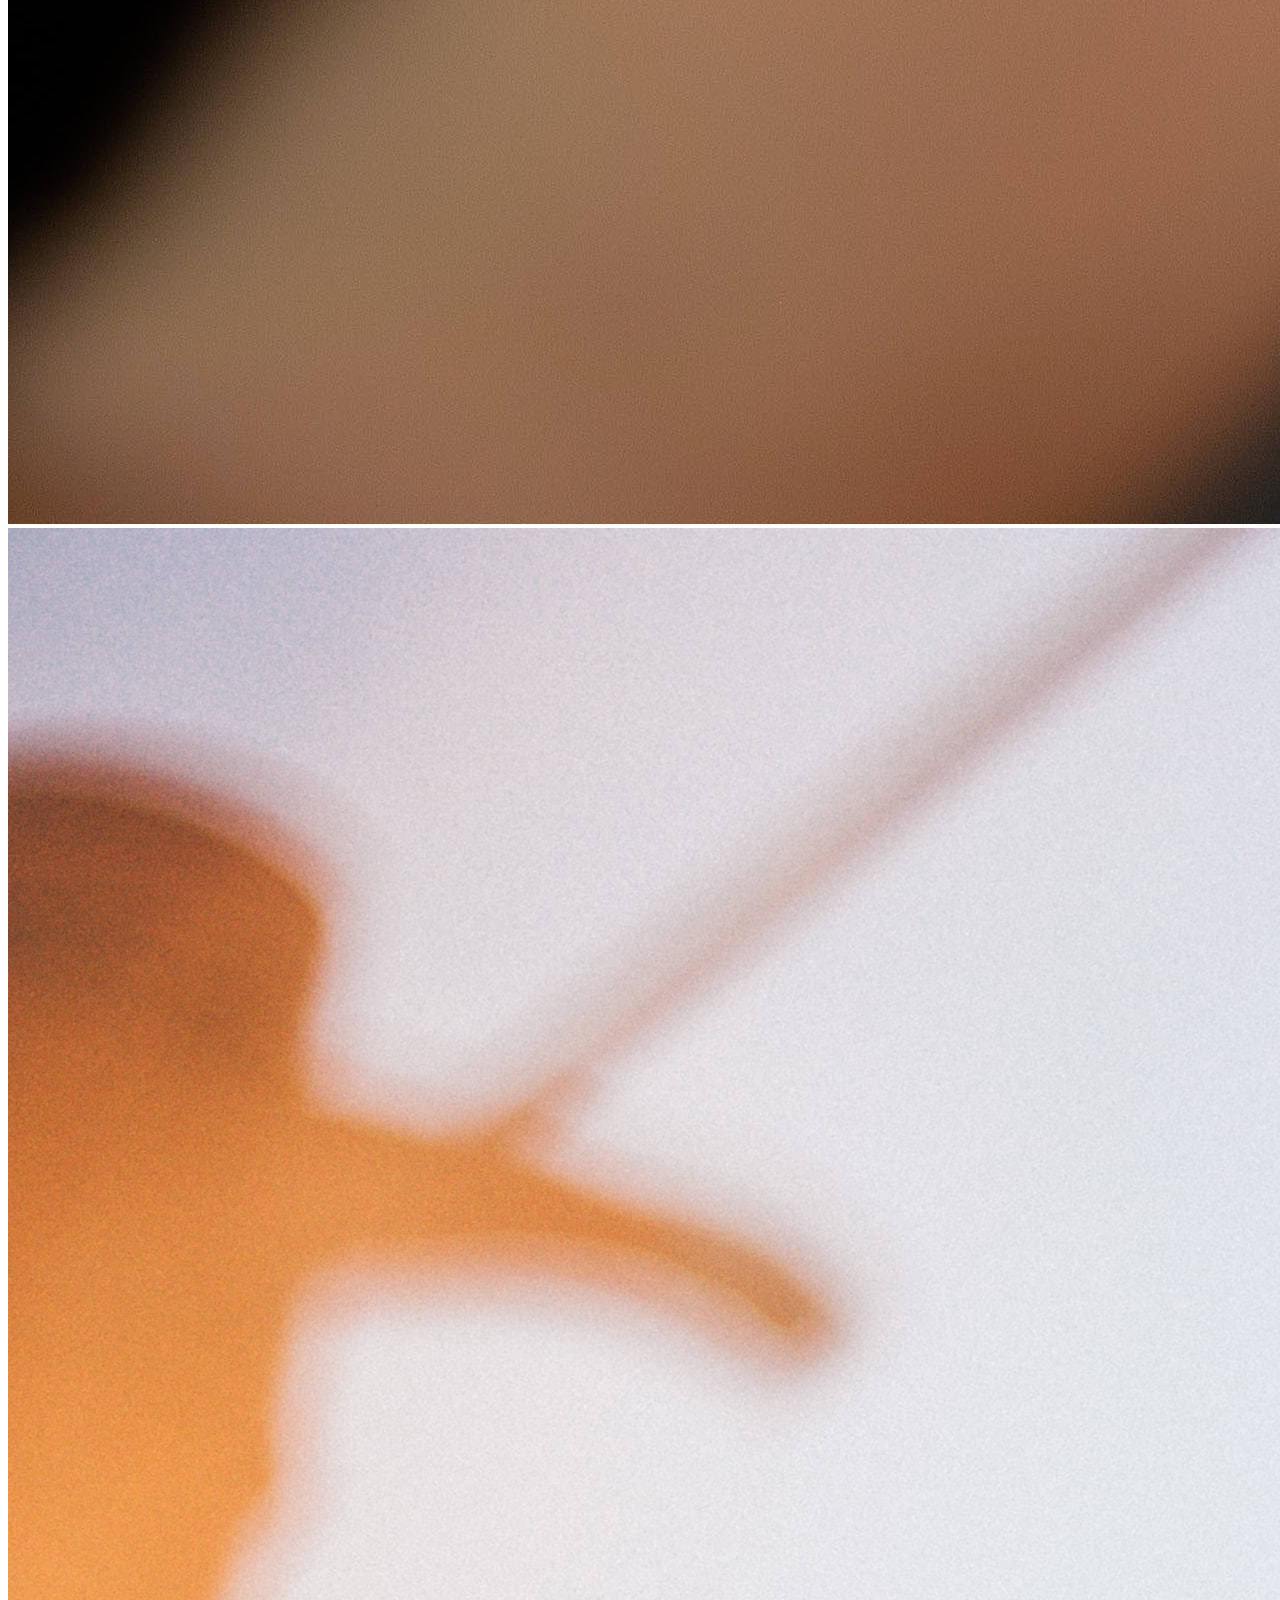
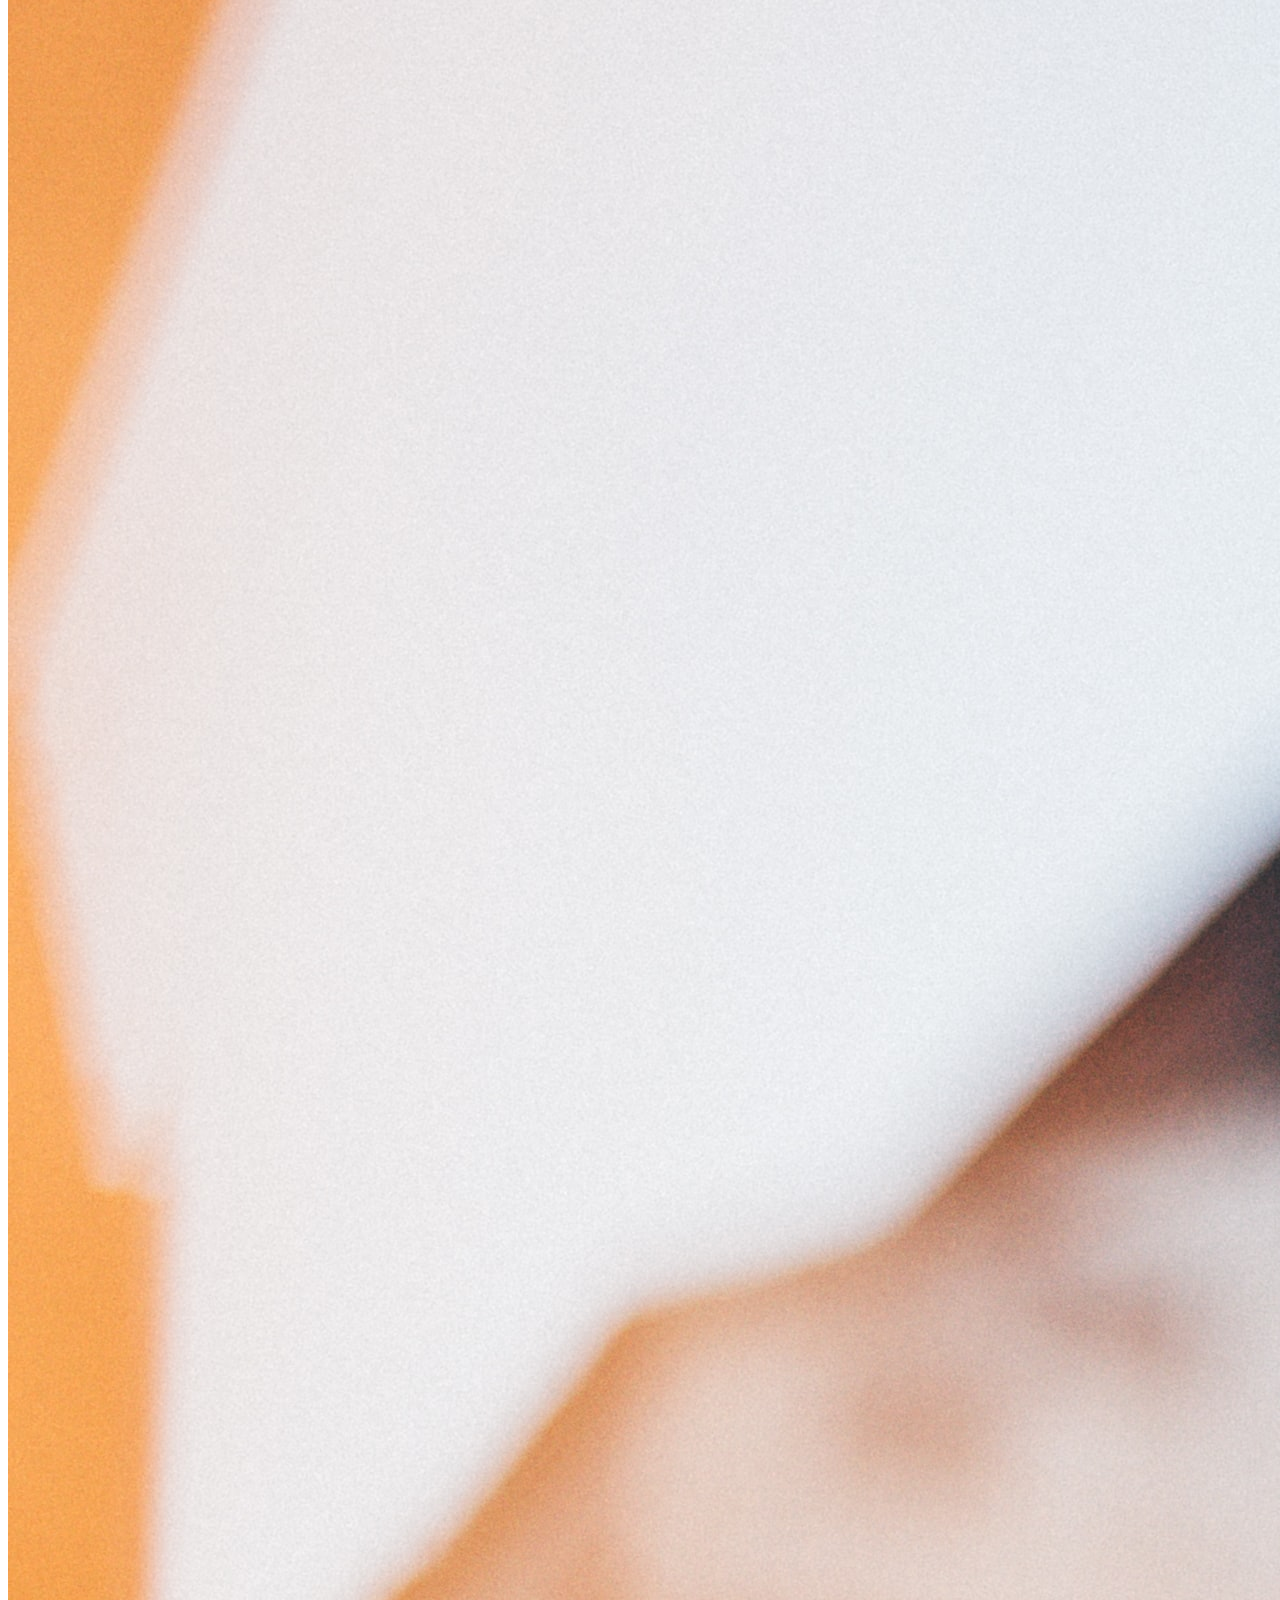
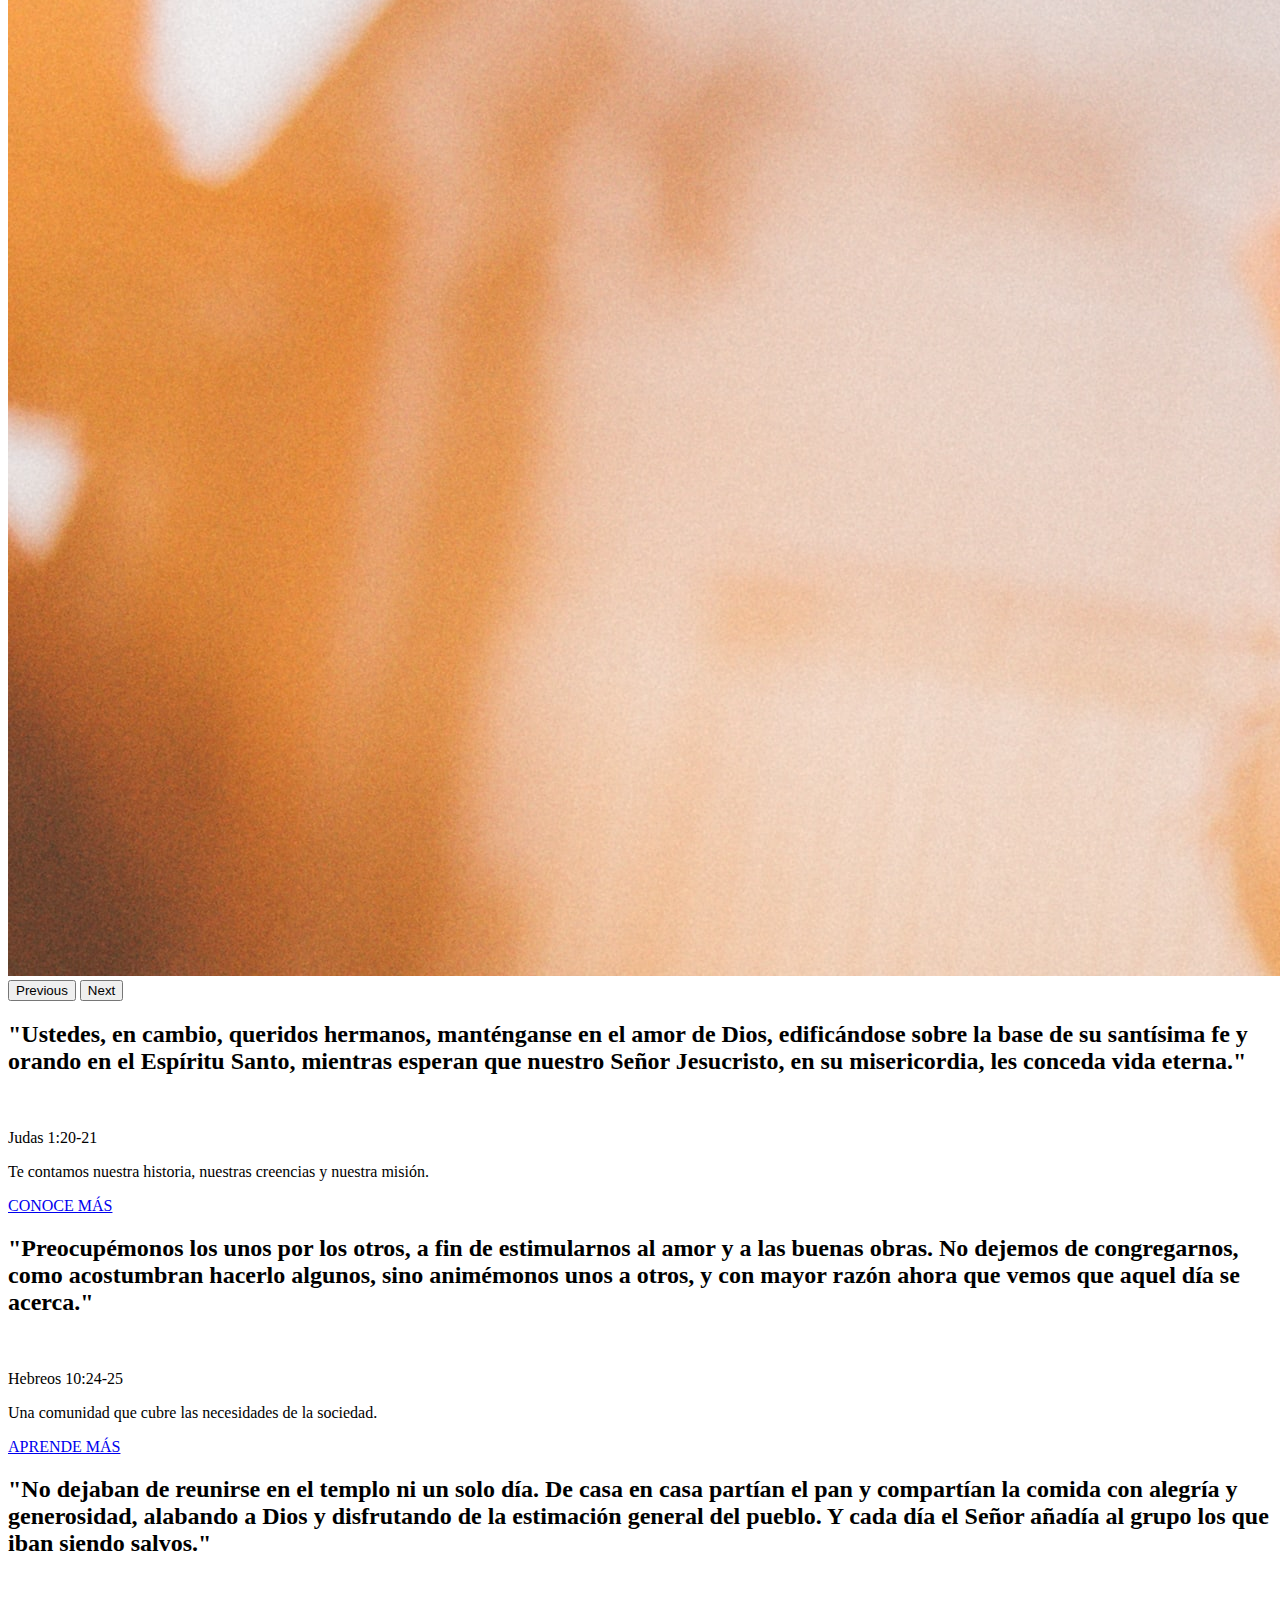
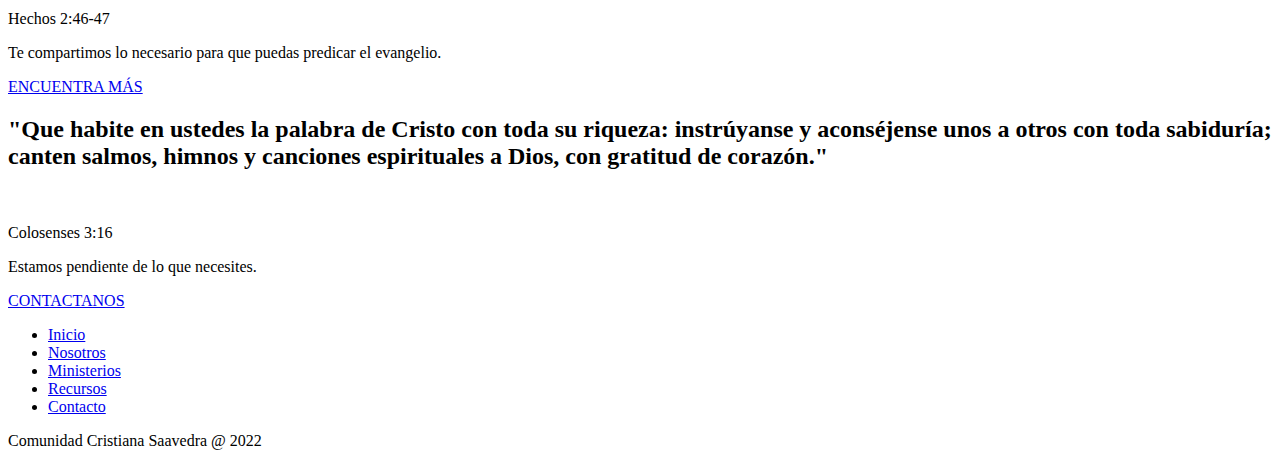
==== commit 04f79b4d: "Add files via upload" ====
--- a/index.html
+++ b/index.html
@@ -1,132 +1,197 @@
-<!DOCTYPE html>
-<html lang="en">
-
-<head>
-    <meta charset="UTF-8">
-    <meta http-equiv="X-UA-Compatible" content="IE=edge">
-    <meta name="viewport" content="width=device-width, initial-scale=1.0">
-    <title>COMUNIDAD CRISTIANA SAAVEDRA</title>
-    <link rel="stylesheet" href="https://maxcdn.bootstrapcdn.com/bootstrap/4.0.0/css/bootstrap.min.css" integrity="sha384-Gn5384xqQ1aoWXA+058RXPxPg6fy4IWvTNh0E263XmFcJlSAwiGgFAW/dAiS6JXm" crossorigin="anonymous">
-    <link rel="stylesheet" href="./estilos/styles.css">
-</head>
-
-<body>
-<header>
-    <!--barra de navegacion-->
-    <nav class="menu navbar-inverse">
-        <input type="checkbox" id="check">
-        <label for="check" class="checkbtn">
-            <i class="fas fa-bars"></i> 
-        </label>
-        <div class="menu__img">
-            <h2 class="menu__titulo">CCSAAVEDRA</h2>
-        </div>
-        <ul class="menu__lista">
-            <li class="menu__item"><a href="./pages/inicio.html">INICIO</a></li>
-            <li class="menu__item"><a href="./pages/nosotros.html">NOSOTROS</a></li>
-            <li class="menu__item"><a href="./pages/ministerios.html">MINISTERIOS</a></li>
-            <li class="menu__item"><a href="./pages/recursos.html">RECURSOS</a></li>
-            <li class="menu__item"><a href="./pages/contacto.html">CONTACTO</a></li>
-        </ul>
-    </nav>
-
-    <!--seccion hero/banner-->
-    <section class="hero">
-        <h1 class="hero__titulo">Titulo de referencia</h1>
-         <h2 class="hero__subtitulo">Texto de referencia</h2>
-    </section>
-</header>
-
-    <main>
-        <section id="card">
-
-            <!-- versiculo -->
-            <div class="versiculo">
-                <h2>
-                    "Porque de tal manera amó Dios al mundo, que ha dado a su Hijo unigénito, para que todo aquel que en él cree, 
-                    no se pierda, mas tenga vida eterna."
-                </h2>
-                <br>
-                <p>Juan 3:16</p>
-            </div>
-
-            <!-- Card 1-->
-            <div class="card_ejemplo nosotros">
-                <div class="transparencia"></div>
-                <div class="content">
-                  <p>Lorem ipsum dolor sit amet, consectetur adipiscing</p>
-                  <button><a href="./pages/nosotros.html">CONOCE MAS</a> </button>
-                </div>
-            </div>
-
-             <!-- versiculo -->
-            <div class="versiculo">
-                <h2>
-                    "Porque de tal manera amó Dios al mundo, que ha dado a su Hijo unigénito, para que todo aquel que en él cree, 
-                    no se pierda, mas tenga vida eterna."
-                </h2>
-                <br>
-                <p>Juan 3:16</p>
-            </div>
-
-            <!-- Card 2 -->
-            <div class="card_ejemplo ministerios">
-                <div class="transparencia"></div>
-                <div class="content">
-                  <p>Lorem ipsum dolor sit amet, consectetur adipiscing</p>
-                  <button><a href="./pages/ministerios.html">MINISTERIOS</a> </button>
-                </div>
-            </div>
-
-            <!-- versiculo -->
-            <div class="versiculo">
-                <h2>
-                    "Porque de tal manera amó Dios al mundo, que ha dado a su Hijo unigénito, para que todo aquel que en él cree, 
-                    no se pierda, mas tenga vida eterna."
-                </h2>
-                <br>
-                <p>Juan 3:16</p>
-            </div>
-
-            <!-- Card 3-->
-            <div class="card_ejemplo recursos">
-                <div class="transparencia"></div>
-                <div class="content">
-                  <p>Lorem ipsum dolor sit amet, consectetur adipiscing</p>
-                  <button><a href="./pages/recursos.html">CONOCE MAS</a> </button>
-                </div>
-            </div>
-
-            <!-- versiculo -->
-            <div class="versiculo">
-                <h2>
-                    "Porque de tal manera amó Dios al mundo, que ha dado a su Hijo unigénito, para que todo aquel que en él cree, 
-                    no se pierda, mas tenga vida eterna."
-                </h2>
-                <br>
-                <p>Juan 3:16</p>
-            </div>
-
-            <!-- Card 4-->
-            <div class="card_ejemplo contacto">
-                <div class="transparencia"></div>
-                <div class="content">
-                  <p>Lorem ipsum dolor sit amet, consectetur adipiscing</p>
-                  <button><a href="./pages/contacto.html">CONOCE MAS</a> </button>
-                </div>
-            </div>
-    </main>
-
-    <!--seccion footer-->
-    <footer class="footer__title">
-        <h4>SIGUENOS</h4>
-        <div class="footer__icons">
-            <a href="http://www.facebook.com" target="blank"><img src="./img/icons8-facebook-rodeado-de-círculo.svg" alt="logo facebook"></a>
-            <a href="http://www.instagram.com" target="blank"><img src="./img/icons8-instagram.svg" alt="logo instagram"></a>
-            <a href="http://www.youtube.com" target="blank"><img src="./img/icons8-youtube-play.svg" alt="logo youtube"></a>
-            <a href="http://www.spotify.com" target="blank"><img src="./img/icons8-spotify.svg" alt="logo spotify"></a>
-        </div>
-    </footer>
-</body>
-
+<!DOCTYPE html>
+<html lang="en">
+<head>
+    <meta charset="UTF-8">
+    <meta http-equiv="X-UA-Compatible" content="IE=edge">
+    <meta name="viewport" content="width=device-width, initial-scale=1.0">
+    <link href="https://fonts.googleapis.com/css?family=Roboto+Condensed:300,400,700&display=swap" rel="stylesheet"/>
+    <link href="https://cdn.jsdelivr.net/npm/bootstrap@5.0.2/dist/css/bootstrap.min.css" rel="stylesheet" integrity="sha384-EVSTQN3/azprG1Anm3QDgpJLIm9Nao0Yz1ztcQTwFspd3yD65VohhpuuCOmLASjC" crossorigin="anonymous">
+    <link rel="stylesheet" href="./estilos.css">
+    <link rel="stylesheet" href="https://cdnjs.cloudflare.com/ajax/libs/font-awesome/6.0.0-beta3/css/all.min.css" integrity="sha512-Fo3rlrZj/k7ujTnHg4CGR2D7kSs0v4LLanw2qksYuRlEzO+tcaEPQogQ0KaoGN26/zrn20ImR1DfuLWnOo7aBA==" crossorigin="anonymous" referrerpolicy="no-referrer" />
+    <title>COMUNIDAD CRISTIANA SAAVEDRA</title>
+</head>
+  <body>
+
+    <!--Navbar-->
+    <nav class="navbar navbar-expand-lg navbar-light bg-light">
+      <div class="container-fluid">
+        <a class="navbar-brand logo-chico-container d-md-none" href="./index.html">
+          <img class="imglogo-chico" src="./img/cruzar.png" alt="logo">
+        </a>
+        <a class="navbar-brand d-none d-md-block" href="./index.html">
+          <img class="imglogo" src="./img/LogoGrisFinal.png" alt="logo">
+        </a>
+        <button class="navbar-toggler" type="button" data-bs-toggle="collapse" data-bs-target="#navbarSupportedContent" aria-controls="navbarSupportedContent" aria-expanded="false" aria-label="Toggle navigation">
+          <span class="navbar-toggler-icon"></span>
+        </button>
+        <div class="collapse navbar-collapse" id="navbarSupportedContent">
+          <ul class="navbar-nav me-auto mb-2 mb-lg-0">
+            <li class="nav-item">
+              <a class="nav-link active" aria-current="page" href="./index.html">Inicio</a>
+            </li>
+            <li class="nav-item">
+              <a class="nav-link" href="./pages/nosotros.html">Nosotros</a>
+            </li>
+            <li class="nav-item">
+              <a class="nav-link" href="./pages/ministerios.html">Ministerios</a>
+            </li>
+            <li class="nav-item">
+              <a class="nav-link" href="./pages/recursos.html">Recursos</a>
+            </li>
+            <li class="nav-item">
+              <a class="nav-link" href="./pages/contacto.html">Contacto</a>
+            </li>
+          </ul>
+        </div>
+      </div>
+    </nav>
+    <!-- End Navbar -->
+
+    <!-- Carousel -->
+    <div id="carouselExampleCaptions" class="carousel slide" data-bs-ride="carousel">
+      <div class="carousel-indicators">
+        <button type="button" data-bs-target="#carouselExampleCaptions" data-bs-slide-to="0" class="active" aria-current="true" aria-label="Slide 1"></button>
+        <button type="button" data-bs-target="#carouselExampleCaptions" data-bs-slide-to="1" aria-label="Slide 2"></button>
+        <button type="button" data-bs-target="#carouselExampleCaptions" data-bs-slide-to="2" aria-label="Slide 3"></button>
+      </div>
+      <div class="carousel-inner"> <!--Ver el tema img con texto-->
+        <div class="carousel-item active">
+          <img src="./img/Carousel 1.jpg" class="d-block w-100" alt="...">
+          <div class="carousel-caption d-none d-md-block">
+          </div>
+        </div>
+        <div class="carousel-item">
+          <img src="./img/Carousel 2.jpg" class="d-block w-100" alt="...">
+          <div class="carousel-caption d-none d-md-block">
+          </div>
+        </div>
+        <div class="carousel-item">
+          <img src="./img/Carousel 3.jpg" class="d-block w-100" alt="...">
+          <div class="carousel-caption d-none d-md-block">
+          </div>
+        </div>
+      </div>
+      <button class="carousel-control-prev" type="button" data-bs-target="#carouselExampleCaptions" data-bs-slide="prev">
+        <span class="carousel-control-prev-icon" aria-hidden="true"></span>
+        <span class="visually-hidden">Previous</span>
+      </button>
+      <button class="carousel-control-next" type="button" data-bs-target="#carouselExampleCaptions" data-bs-slide="next">
+        <span class="carousel-control-next-icon" aria-hidden="true"></span>
+        <span class="visually-hidden">Next</span>
+      </button>
+    </div>
+    <!-- End Carousel -->
+
+    <!-- Cards -->
+    <main>
+      <section id="card">
+
+          <!-- versiculo -->
+          <div class="versiculo">
+              <h2>
+                  "Ustedes, en cambio, queridos hermanos, manténganse en el amor de Dios, edificándose sobre la base de su santísima fe y orando en el Espíritu Santo, mientras esperan que nuestro Señor Jesucristo, en su misericordia, les conceda vida eterna."
+              </h2>
+              <br>
+              <p>Judas 1:20-21</p>
+          </div>
+
+          <!-- Card 1-->
+          <div class="card_ejemplo nosotros">
+              <div class="transparencia"></div>
+              <div class="content">
+                <p>Te contamos nuestra historia, nuestras creencias y nuestra misión.</p>
+                <a class="btn btn-outline-warning" type="submit" a href="./pages/nosotros.html">CONOCE MÁS</a>
+              </div>
+          </div>
+
+           <!-- versiculo -->
+          <div class="versiculo">
+              <h2>
+                  "Preocupémonos los unos por los otros, a fin de estimularnos al amor y a las buenas obras. No dejemos de congregarnos, como acostumbran hacerlo algunos, sino animémonos unos a otros, y con mayor razón ahora que vemos que aquel día se acerca."
+              </h2>
+              <br>
+              <p>Hebreos 10:24-25</p>
+          </div>
+
+          <!-- Card 2 -->
+          <div class="card_ejemplo ministerios">
+              <div class="transparencia"></div>
+                <div class="content">
+                  <p>Una comunidad que cubre las necesidades de la sociedad.</p>
+                  <a class="btn btn-outline-warning" type="submit" a href="./pages/ministerios.html">APRENDE MÁS</a>  
+              </div>
+          </div>
+
+          <!-- versiculo -->
+          <div class="versiculo">
+              <h2>
+                  "No dejaban de reunirse en el templo ni un solo día. De casa en casa partían el pan y compartían la comida con alegría y generosidad, alabando a Dios y disfrutando de la estimación general del pueblo. Y cada día el Señor añadía al grupo los que iban siendo salvos."
+              </h2>
+              <br>
+              <p>Hechos 2:46-47</p>
+          </div>
+
+          <!-- Card 3-->
+          <div class="card_ejemplo recursos">
+              <div class="transparencia"></div>
+              <div class="content">
+                <p>Te compartimos lo necesario para que puedas predicar el evangelio.</p>
+                <a class="btn btn-outline-warning" type="submit" a href="./pages/recursos.html">ENCUENTRA MÁS</a>
+              </div>
+          </div>
+
+          <!-- versiculo -->
+          <div class="versiculo">
+              <h2>
+                  "Que habite en ustedes la palabra de Cristo con toda su riqueza: instrúyanse y aconséjense unos a otros con toda sabiduría; canten salmos, himnos y canciones espirituales a Dios, con gratitud de corazón."
+              </h2>
+              <br>
+              <p>Colosenses 3:16</p>
+          </div>
+
+          <!-- Card 4-->
+          <div class="card_ejemplo contacto">
+              <div class="transparencia"></div>
+              <div class="content">
+                <p>Estamos pendiente de lo que necesites.</p>
+                <a class="btn btn-outline-warning" type="submit" a href="./pages/contacto.html">CONTACTANOS</a>
+              </div>
+          </div>
+    </main>
+    <!-- End Cards -->
+
+    <!-- Footer-->
+    <footer class="footer">
+      <div class="social">
+        <a href="https://www.youtube.com/c/ComunidadCristianaSaavedra"><i class="fab fa-youtube"></i></a>
+        <a href="https://www.facebook.com/Comunidad-Cristiana-Saavedra-386445501398478"><i class="fab fa-facebook"></i></a>
+        <a href="https://www.instagram.com/comunidadcristiana.saavedra/?hl=es-la"><i class="fab fa-instagram"></i></a>
+        <a href="https://soundcloud.com/user-132589160?utm_source=clipboard&utm_medium=text&utm_campaign=social_sharing"><i class="fab fa-soundcloud"></i></a>
+      </div>
+      <ul class="list">
+        <li>
+          <a href="./index.html">Inicio</a>
+        </li>
+        <li>
+          <a href="./pages/nosotros.html">Nosotros</a>
+        </li>
+        <li>
+          <a href="./pages/ministerios.html">Ministerios</a>
+        </li>
+        <li>
+          <a href="./pages/recursos.html">Recursos</a>
+        </li>
+        <li>
+          <a href="./pages/contacto.html">Contacto</a>
+        </li>
+      </ul>
+      <p class="copyright">
+        Comunidad Cristiana Saavedra @ 2022
+      </p>
+    </footer>
+
+    <!-- End Footer -->
+
+    <script src="https://cdn.jsdelivr.net/npm/bootstrap@5.0.2/dist/js/bootstrap.bundle.min.js" integrity="sha384-MrcW6ZMFYlzcLA8Nl+NtUVF0sA7MsXsP1UyJoMp4YLEuNSfAP+JcXn/tWtIaxVXM" crossorigin="anonymous"></script>
+  </body>
 </html>